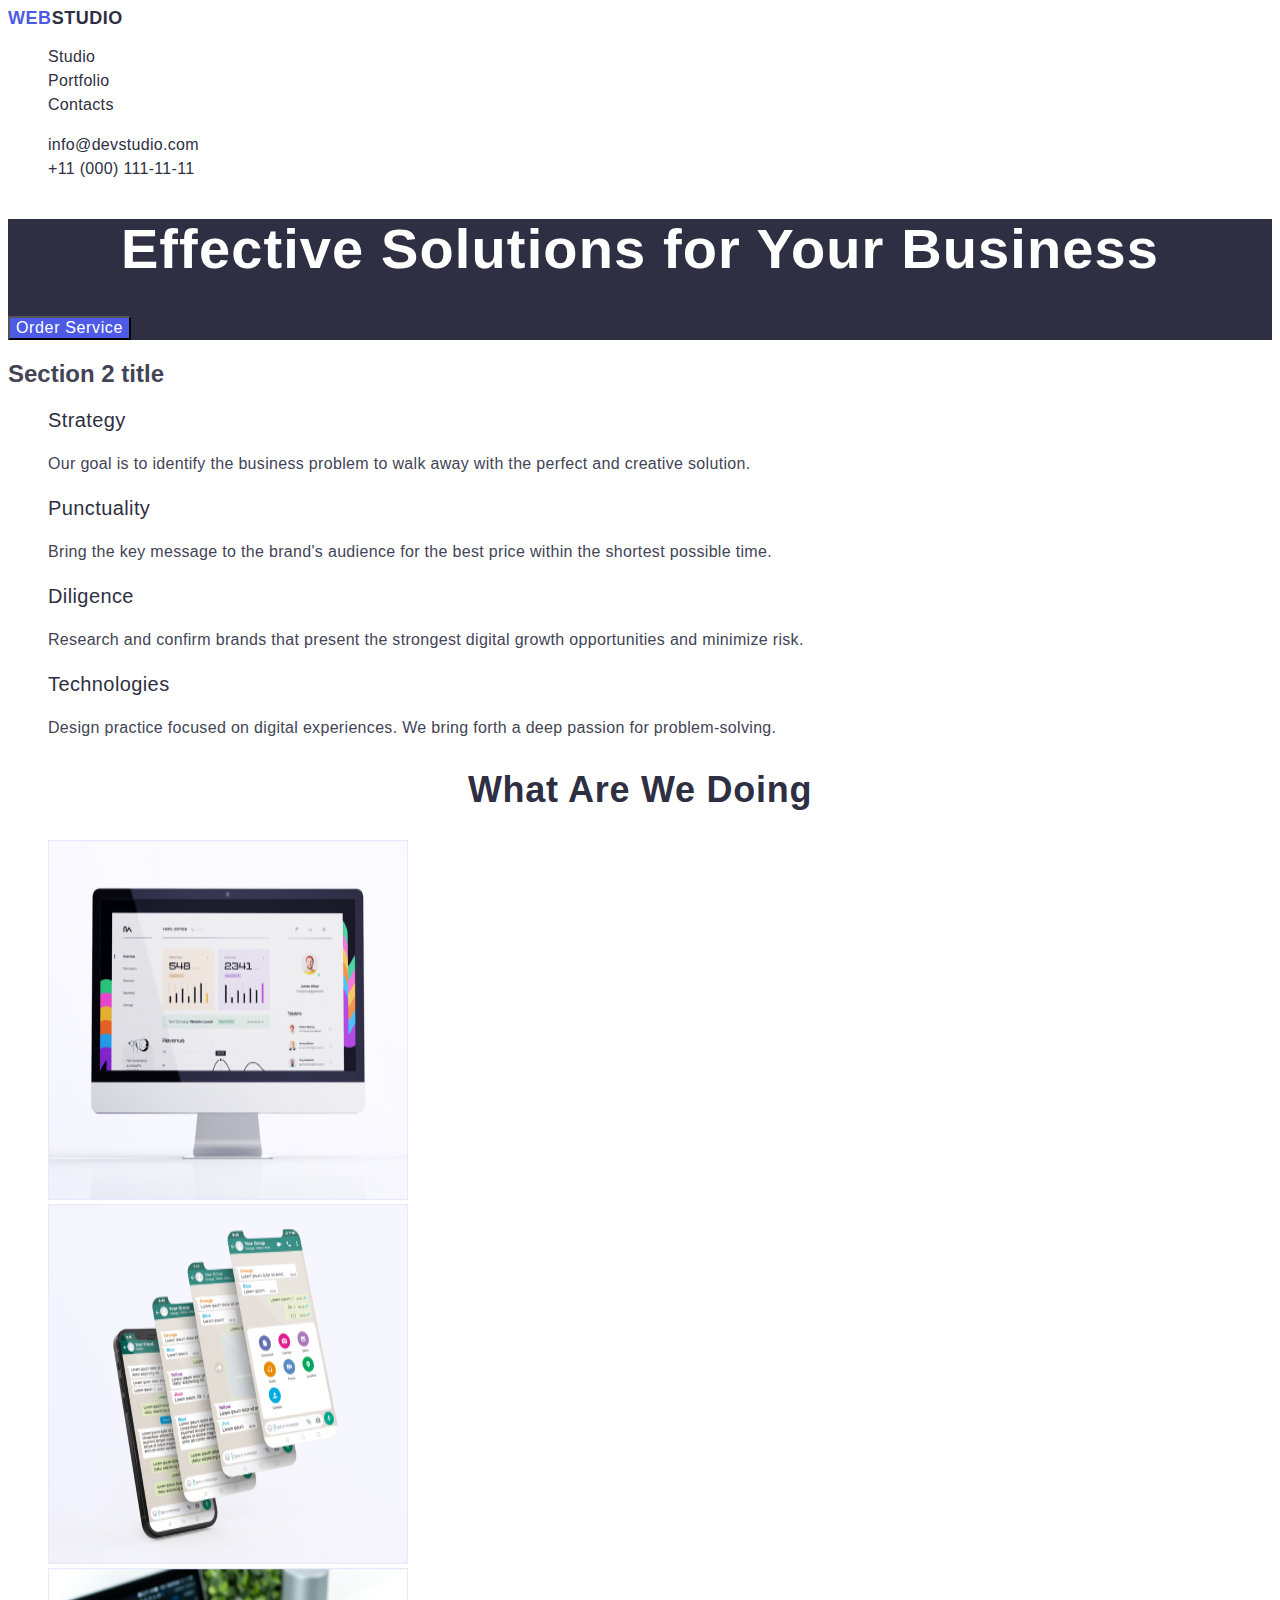
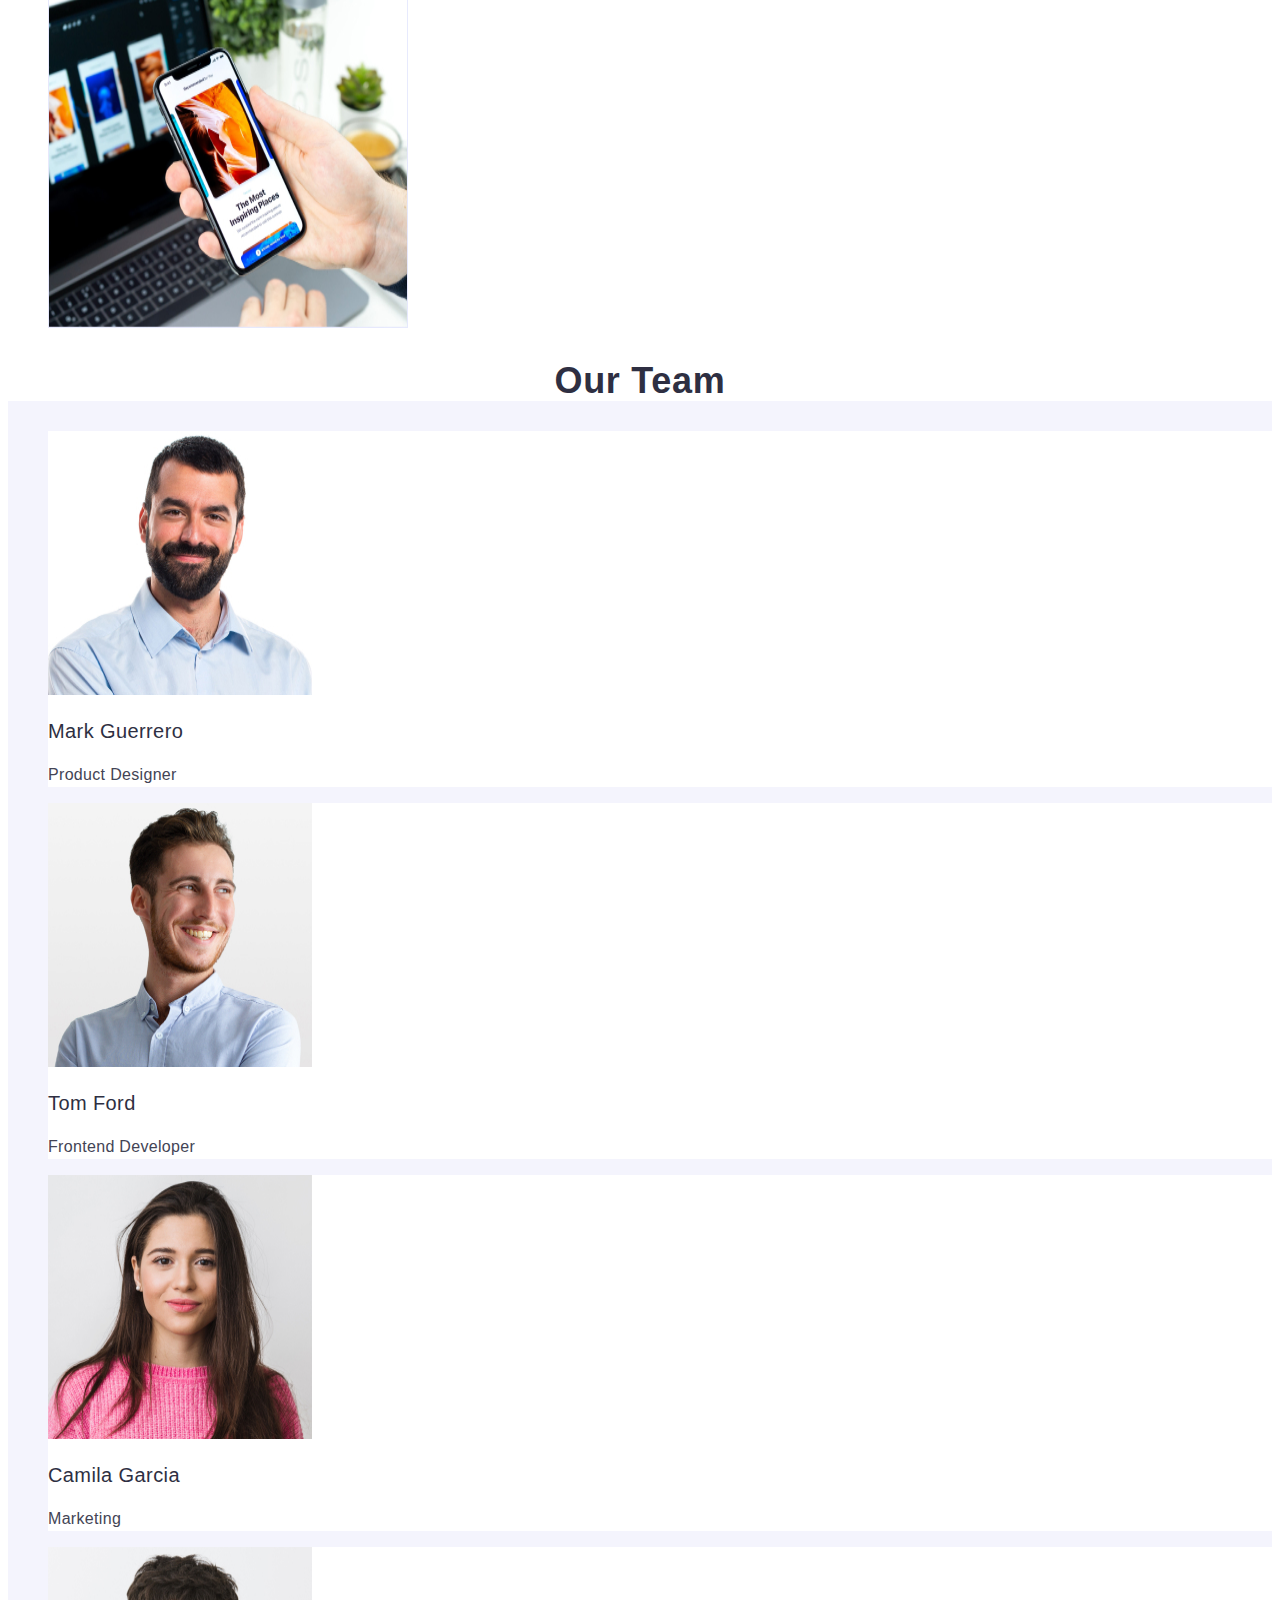
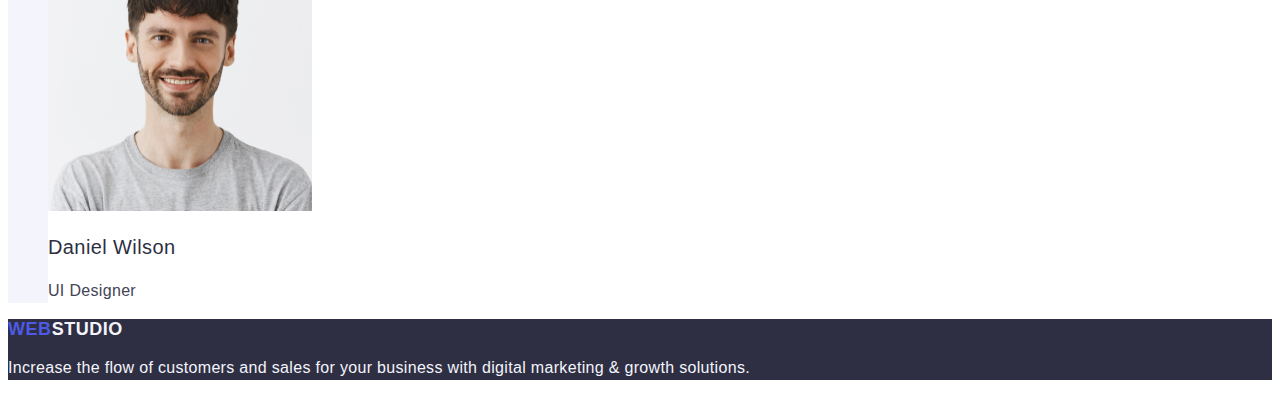
==== index.html @ 75bdf18d "all" ====
<!DOCTYPE html>
<html lang="en">
  <head>
    <meta charset="UTF-8" />
    <meta name="viewport" content="width=device-width, initial-scale=1.0" />
    <title>Document</title>
    <link rel="fonts" href="https://fonts.googleapis.com" />
    <link rel="fonts" href="https://fonts.gstatic.com" />

    <link rel="stylesheet" href="css/style.css" />
  </head>
  <body>
    <header>
      <nav class="liststyle">
        <a class="logo-style logo-link" href="./index.html"
          >Web<span class="inside-logo">Studio</span></a
        >
        <!-- This is the menu area -->
        <ul class="list">
          <li>
            <a class="link-style link" href="./index.html">Studio</a>
          </li>
          <li>
            <a class="link-style link" href="./portfolio.html">Portfolio</a>
          </li>
          <li>
            <a class="link-style link" href="">Contacts</a>
          </li>
        </ul>
      </nav>
      <address class="address-style">
        <ul class="list">
          <li>
            <a class="link-style link" href="mailto:info@devstudio.com"
              >info@devstudio.com</a
            >
          </li>
          <li>
            <a class="link-style link" href="tel:+110001111111"
              >+11 (000) 111-11-11</a
            >
          </li>
        </ul>
      </address>
    </header>
    <main>
      <!-- this is section 1-->
      <section class="first-section">
        <h1 class="first-section-header">
          Effective Solutions for Your Business
        </h1>
        <button class="first-section-button" type="button">
          Order Service
        </button>
      </section>
      <!-- this is section 2-->
      <section>
        <h2>Section 2 title</h2>
        <ul class="list">
          <li>
            <h3 class="section-two-headers">Strategy</h3>
            <p class="section-two-paragraphs">
              Our goal is to identify the business problem to walk away with the
              perfect and creative solution.
            </p>
          </li>
          <li>
            <h3 class="section-two-headers">Punctuality</h3>
            <p class="section-two-paragraphs">
              Bring the key message to the brand's audience for the best price
              within the shortest possible time.
            </p>
          </li>
          <li>
            <h3 class="section-two-headers">Diligence</h3>
            <p class="section-two-paragraphs">
              Research and confirm brands that present the strongest digital
              growth opportunities and minimize risk.
            </p>
          </li>
          <li>
            <h3 class="section-two-headers">Technologies</h3>
            <p class="section-two-paragraphs">
              Design practice focused on digital experiences. We bring forth a
              deep passion for problem-solving.
            </p>
          </li>
        </ul>
      </section>
      <!-- this is section 3-->
      <section>
        <h2 class="section-three-header">What are we doing</h2>
        <ul class="list">
          <li>
            <img
              src="./images/img1.jpg"
              alt="Web Solutions"
              width="360"
              height="360"
            />
          </li>
          <li>
            <img
              src="./images/img2.jpg"
              alt="Mobile Efficiency"
              width="360"
              height="360"
            />
          </li>
          <li>
            <img
              src="./images/img3.jpg"
              alt="Mobile Solution"
              width="360"
              height="360"
            />
          </li>
        </ul>
      </section>
      <!-- this is section 4-->
      <section class="fourth-section">
        <h2 class="fourth-section-header">Our Team</h2>
        <ul class="list">
          <li class="employee-bgcolor">
            <img src="./images/markg.jpg" alt="mg" width="264" height="264" />
            <h3 class="fourthsectionemployee-name">Mark Guerrero</h3>
            <p class="fourthsectionemployee-position">Product Designer</p>
          </li>
          <li class="employee-bgcolor">
            <img src="./images/tomf.jpg" alt="tf" width="264" height="264" />
            <h3 class="fourthsectionemployee-name">Tom Ford</h3>
            <p class="fourthsectionemployee-position">Frontend Developer</p>
          </li>
          <li class="employee-bgcolor">
            <img src="./images/camg.jpg" alt="cg" width="264" height="264" />
            <h3 class="fourthsectionemployee-name">Camila Garcia</h3>
            <p class="fourthsectionemployee-position">Marketing</p>
          </li>
          <li class="employee-bgcolor">
            <img src="./images/danw.jpg" alt="dw" width="264" height="264" />
            <h3 class="fourthsectionemployee-name">Daniel Wilson</h3>
            <p class="fourthsectionemployee-position">UI Designer</p>
          </li>
        </ul>
      </section>
    </main>
    <footer class="footer-style">
      <a class="logo-style logo-link" href="./index.html"
        >Web<span class="footerinside-logo">Studio</span></a
      >
      <p class="footer-paragraph">
        Increase the flow of customers and sales for your business with digital
        marketing & growth solutions.
      </p>
    </footer>
  </body>
</html>
---- css/style.css ----
:root {
  -- sixteenpx (font-size: 16px;)
 }


body {
  font-family: Roboto, sans-serif;
  color: #434455;
  background-color: #ffffff;
}

/* styles for header */

.logo-style {
  font-family: "Raleway", sans-serif;
  font-weight: 800;
  font-size: 18px;
  line-height: 1.17;
  letter-spacing: 0.03em;
  text-transform: uppercase;
  color: #4d5ae5; 
}

.logo-link {text-decoration: none;}

/* this is default LINK style - apply in all list tags*/

.link {
  text-decoration: none;
  color:#2e2f42;
}

.link:hover,
:focus,
:active {
  color: #404bbf;
}

.inside-logo {
  color: #2e2f42;
}

.list {
  list-style: none;
}

.link-style {
  font-weight: 500;
  line-height: 1.5;
  letter-spacing: 0.02em;
  color: #2e2f42;
}

.address-style {
  font-style: normal;
  color: #434455;
}

.address-style:hover,
focus {
  color: #404bbf;
}

/* styles for first section */
.first-section {
  background-color: #2e2f42;
}
.first-section-header {
  font-size: 56px;
  line-height: 1.07;
  text-align: center;
  letter-spacing: 0.02em;
  color: #ffffff;
}

.first-section-button {
  background-color: #4d5ae5;
  font-family: Roboto, sans-serif;
  color: #434455;
  font-weight: 500;
  font-size: 16px;
  height: 1.5;
  letter-spacing: 0.04em;
  color: #ffffff;
}

.first-section-button :hover,
:focus {
  color: #404bbf;
}

.first-section-button {
  cursor: pointer;
}
/* styles for second section */
.section-two-headers {
  font-weight: 500;
  font-size: 20px;
  line-height: 1.2;
  letter-spacing: 0.02em;
  color: #2e2f42;
}
.section-two-paragraphs {
  font-size: 16px;
  line-height: 1.5;
  letter-spacing: 0.02em;
}

/* styles for thitd section */

.section-three-header {
  font-size: 36px;
  line-height: 1.11;
  text-align: center;
  letter-spacing: 0.02em;
  text-transform: capitalize;
  color: #2e2f42;
}

/* styles for fourth section */
.fourth-section {
  background-color: #f4f4fd;
}


.fourth-section-header {
  font-size: 36px;
  line-height: 1.11;
  text-align: center;
  letter-spacing: 0.02em;
  text-transform: capitalize;
  color: #2e2f42;
  background-color: #FFFFFF;
}

.employee-bgcolor {
  background-color:#FFFFFF;
}

.fourthsectionemployee-name {
  font-weight: 500;
  font-size: 20px;
  line-height: 1.2;
  letter-spacing: 0.02em;
  color: #2e2f42;
}

.fourthsectionemployee-position {
  font-size: 16px;
  line-height: 1.5;
  letter-spacing: 0.02em;
  color: #434455;
}

/* styles for footer */
.footer-style {
  background-color: #2e2f42;
}

.footer-paragraph {
  line-height: 1.5;
  color: #f4f4fd;
  letter-spacing: 0.02em;
}

.footerinside-logo {
  color:  #f4f4fd;
}

/* this is for Portfolio Styling */



/* this is for Portfolio Styling - main page */
.portfoliobutton-style {
  font-family: Roboto, sans-serif;
  font-weight: 500;
  font-size: 16px;
  line-height: 1.5;
  letter-spacing: 0.04em;
  color: #4d5ae5;
  background-color: #F4F4FD;
}

.portfolio-headers {
  font-weight: 500;
  font-size: 20px;
  line-height: 1.2;
  letter-spacing: 0.02em;
  color: #2e2f42;
}

.portfolio-p {
  font-size: 16px;
  line-height: 1.5;
  letter-spacing: 0.02em;
  color: #434455;
}
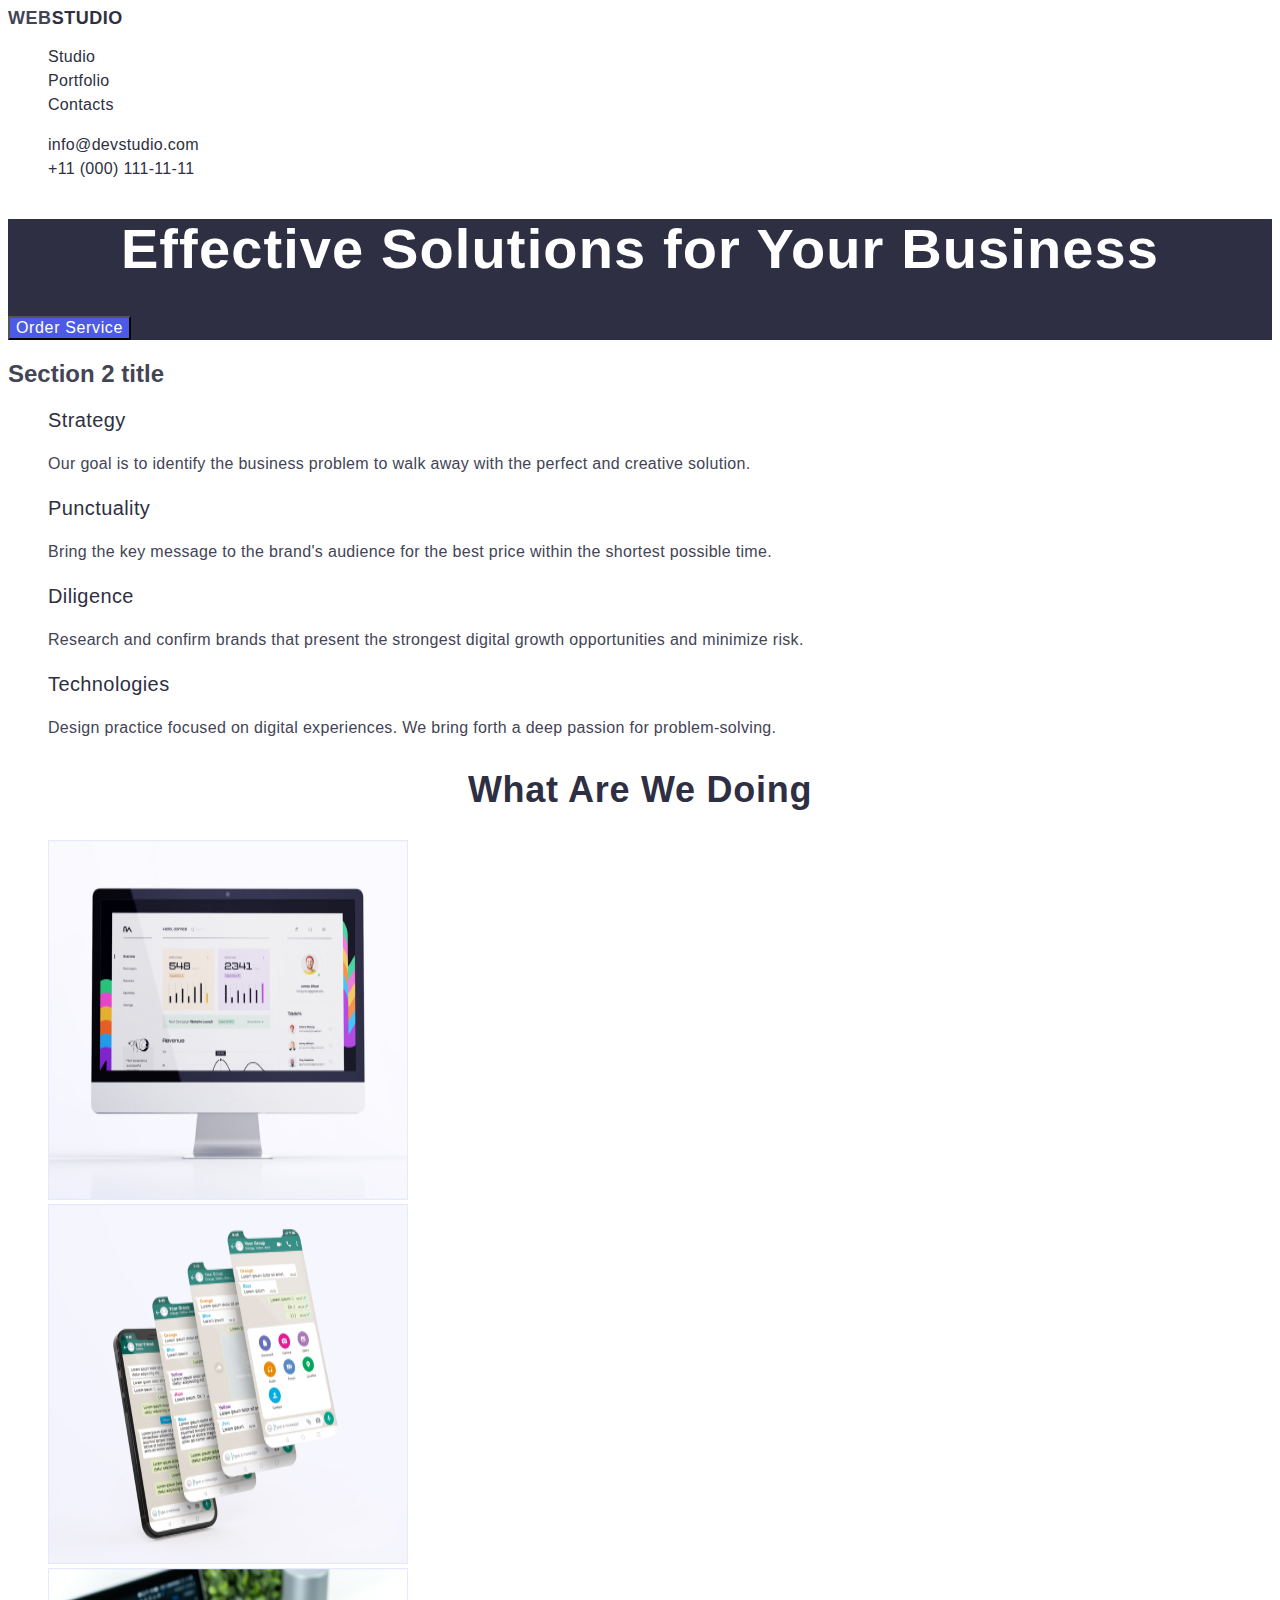
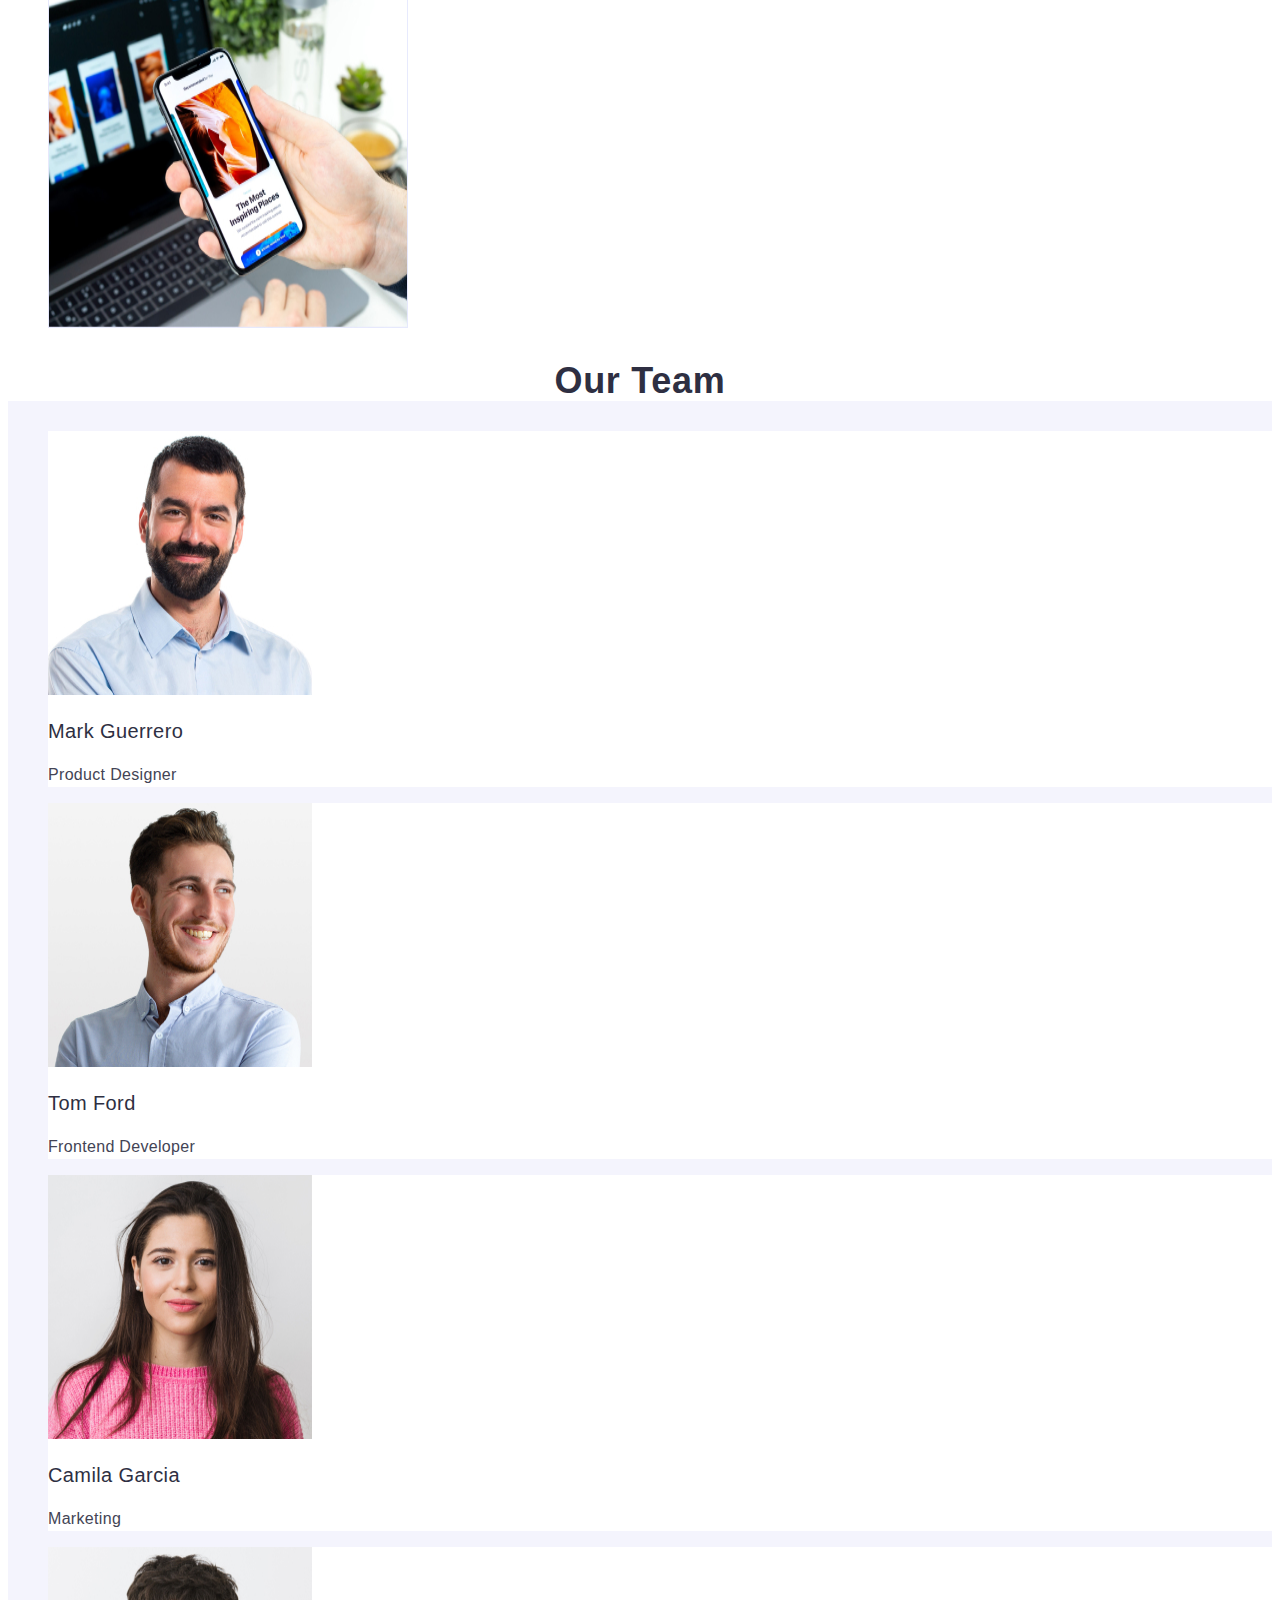
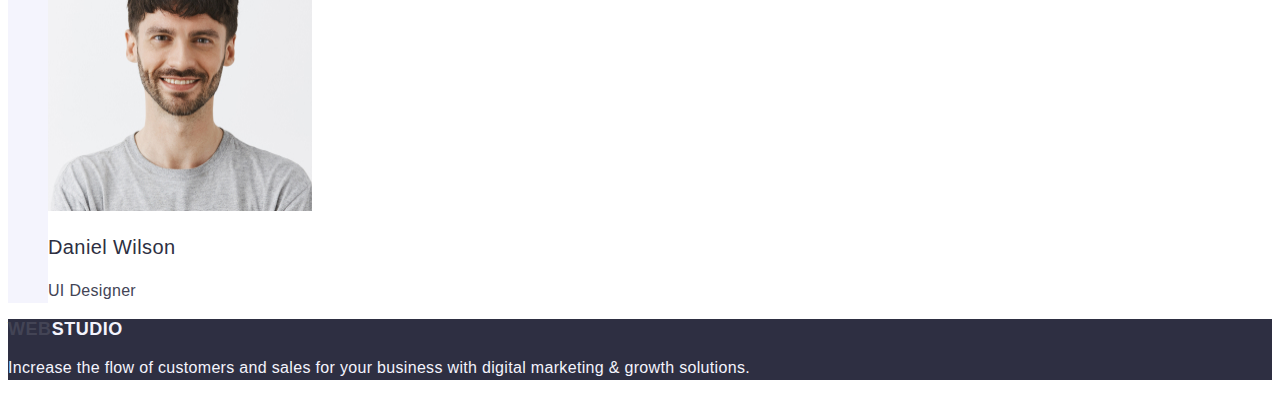
==== commit 5db1cfb8: "header" ====
--- a/index.html
+++ b/index.html
@@ -12,7 +12,7 @@
   <body>
     <header>
       <nav class="liststyle">
-        <a class="logo-style logo-link" href="./index.html"
+        <a class="logo-style link" href="./index.html"
           >Web<span class="inside-logo">Studio</span></a
         >
         <!-- This is the menu area -->
@@ -145,7 +145,7 @@
       </section>
     </main>
     <footer class="footer-style">
-      <a class="logo-style logo-link" href="./index.html"
+      <a class="logo-style link" href="./index.html"
         >Web<span class="footerinside-logo">Studio</span></a
       >
       <p class="footer-paragraph">
--- a/css/style.css
+++ b/css/style.css
@@ -21,13 +21,13 @@
   color: #4d5ae5; 
 }
 
-.logo-link {text-decoration: none;}
+
 
 /* this is default LINK style - apply in all list tags*/
 
 .link {
   text-decoration: none;
-  color:#2e2f42;
+  color: #434455;
 }
 
 .link:hover,
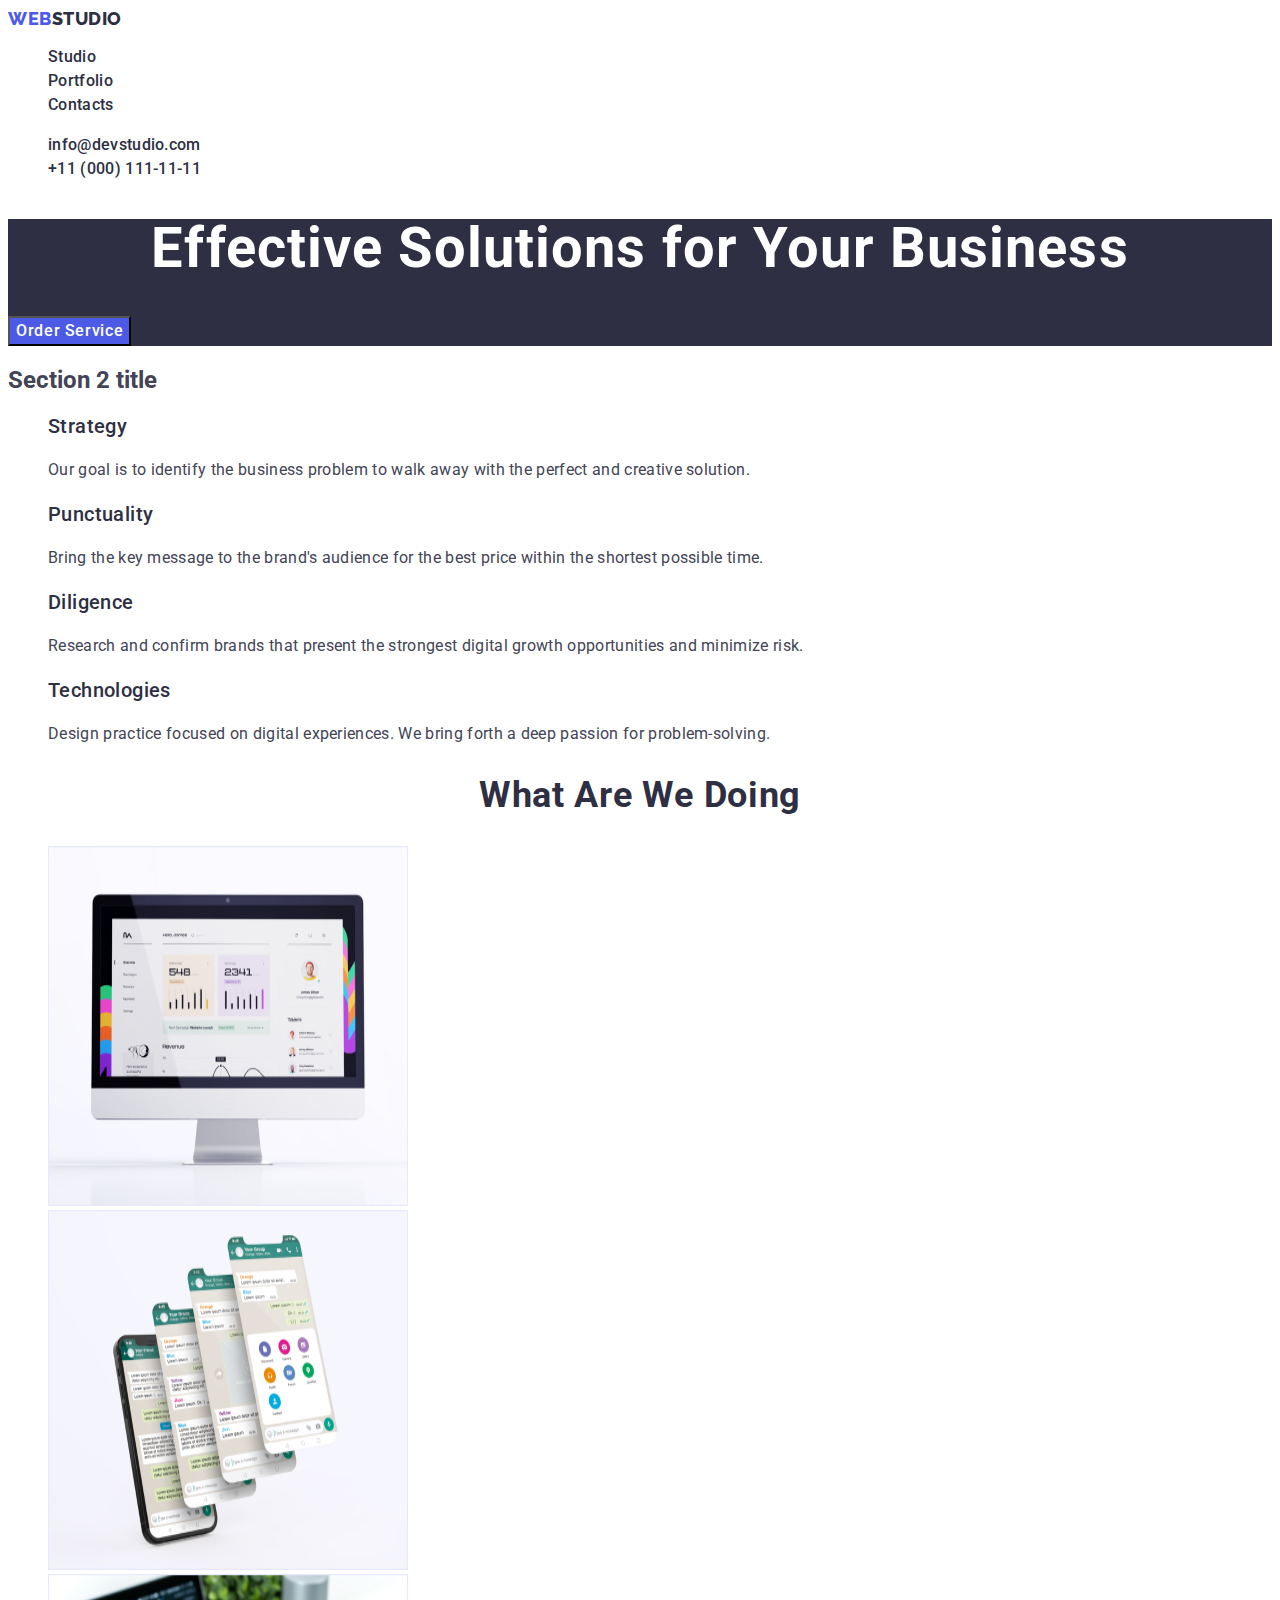
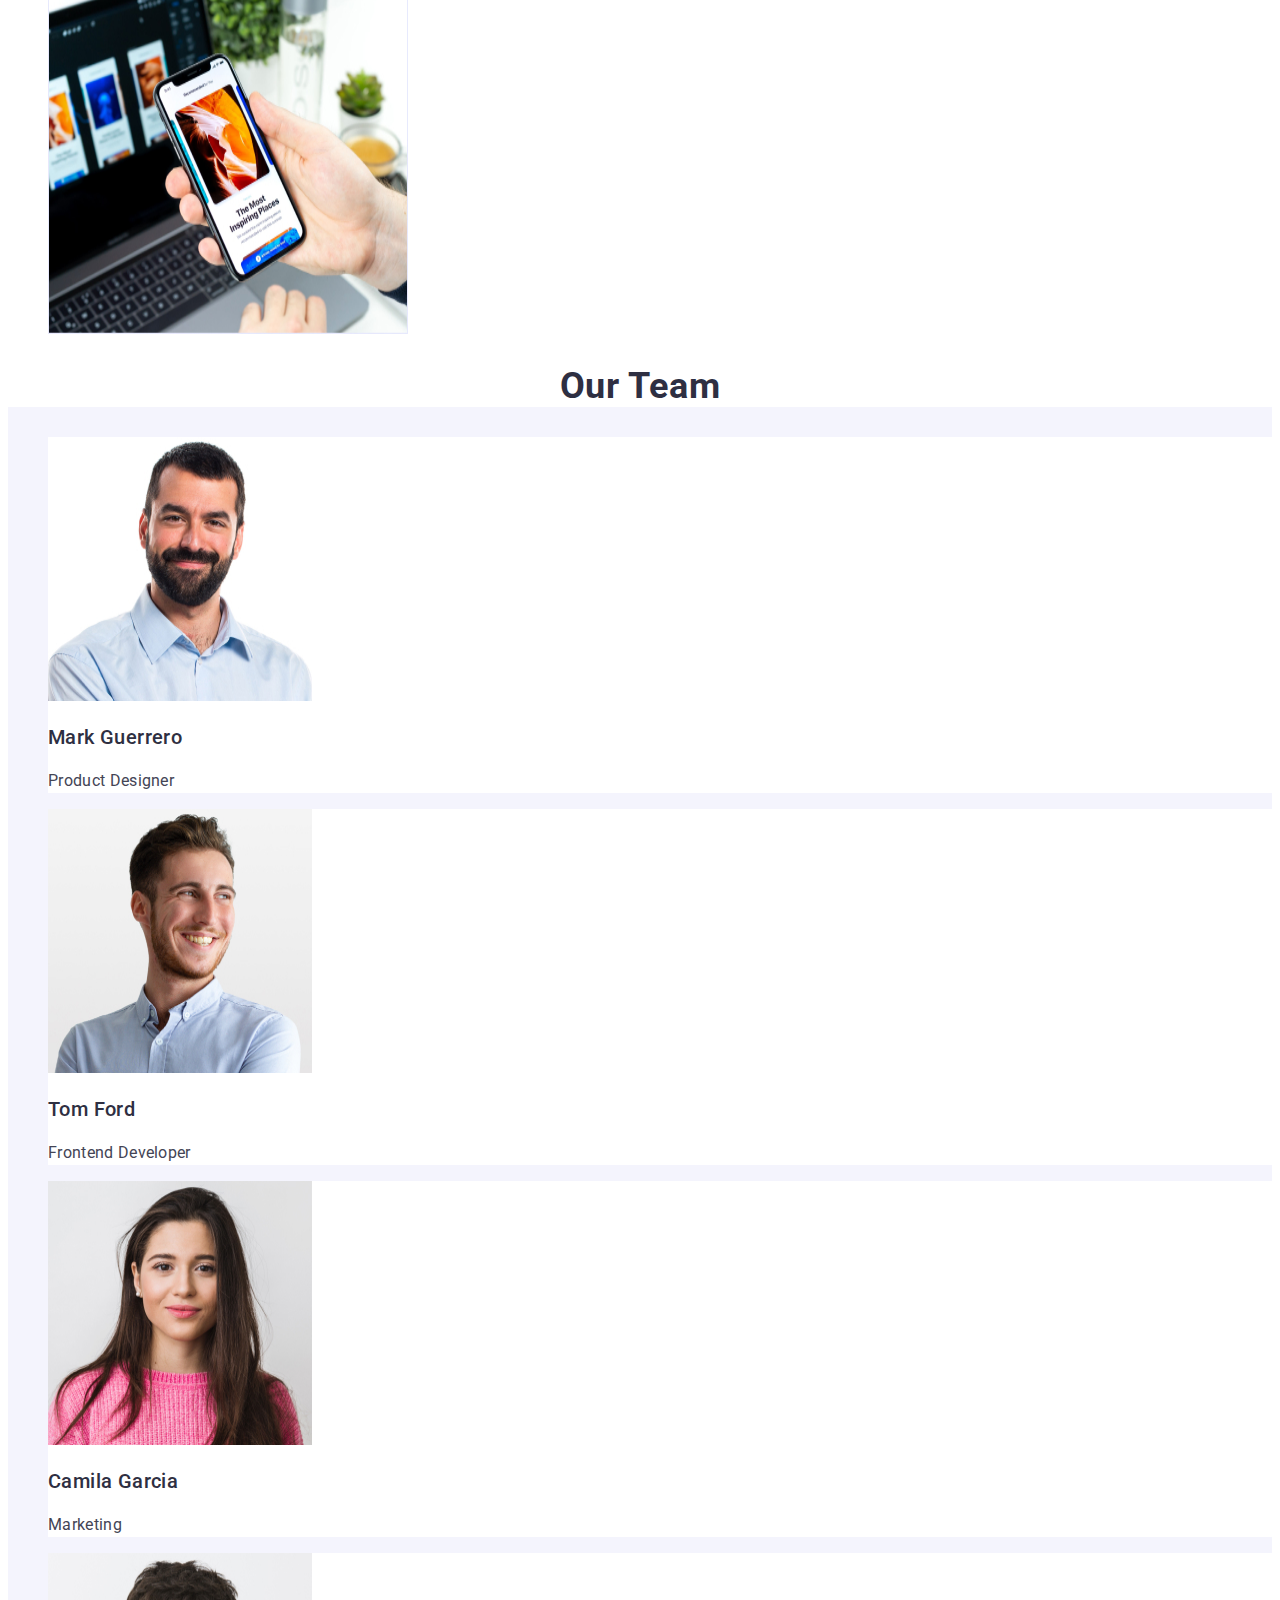
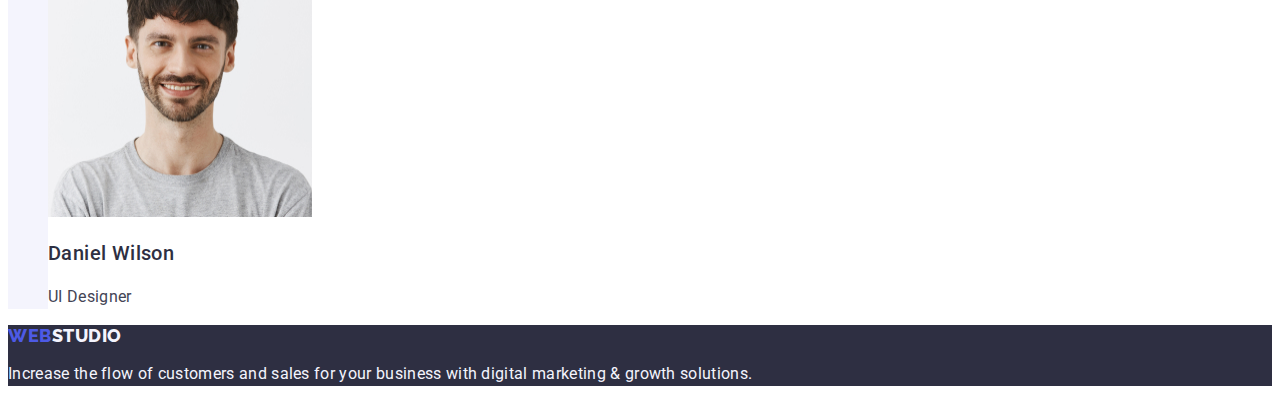
==== commit 9fc73ab2: "added" ====
--- a/index.html
+++ b/index.html
@@ -6,6 +6,14 @@
     <title>Document</title>
     <link rel="fonts" href="https://fonts.googleapis.com" />
     <link rel="fonts" href="https://fonts.gstatic.com" />
+    <link
+      href="https://fonts.googleapis.com/css?family=Raleway"
+      rel="stylesheet"
+    />
+    <link
+      href="https://fonts.googleapis.com/css?family=Roboto"
+      rel="stylesheet"
+    />
 
     <link rel="stylesheet" href="css/style.css" />
   </head>
--- a/css/style.css
+++ b/css/style.css
@@ -1,5 +1,5 @@
  :root {
-  -- sixteenpx (font-size: 16px;)
+  -- 
  }
 
 
@@ -27,7 +27,6 @@
 
 .link {
   text-decoration: none;
-  color: #434455;
 }
 
 .link:hover,
@@ -36,12 +35,15 @@
   color: #404bbf;
 }
 
+
+
 .inside-logo {
   color: #2e2f42;
 }
 
 .list {
   list-style: none;
+  color:#434455
 }
 
 .link-style {
@@ -50,14 +52,21 @@
   letter-spacing: 0.02em;
   color: #2e2f42;
 }
+
+.link-style:hover,
+:focus,
+:active {
+  color: #404bbf;}
+
+
 
 .address-style {
   font-style: normal;
   color: #434455;
 }
 
-.address-style:hover,
-focus {
+.address-style:hover
+:focus {
   color: #404bbf;
 }
 
@@ -79,15 +88,16 @@
   color: #434455;
   font-weight: 500;
   font-size: 16px;
-  height: 1.5;
+  line-height: 1.5;
   letter-spacing: 0.04em;
   color: #ffffff;
 }
 
-.first-section-button :hover,
+.first-section-button:hover, :focus {background-color: #404BBF }
+
+.first-section-button :hover
 :focus {
-  color: #404bbf;
-}
+  color: #404bbf; }
 
 .first-section-button {
   cursor: pointer;
@@ -180,7 +190,14 @@
   letter-spacing: 0.04em;
   color: #4d5ae5;
   background-color: #F4F4FD;
-}
+
+}
+
+.portfoliobutton-style :hover, :focus {color: #FFFFFF;
+  background-color: #404BBF;
+}
+
+.portfoliobutton-style {cursor: pointer;}
 
 .portfolio-headers {
   font-weight: 500;
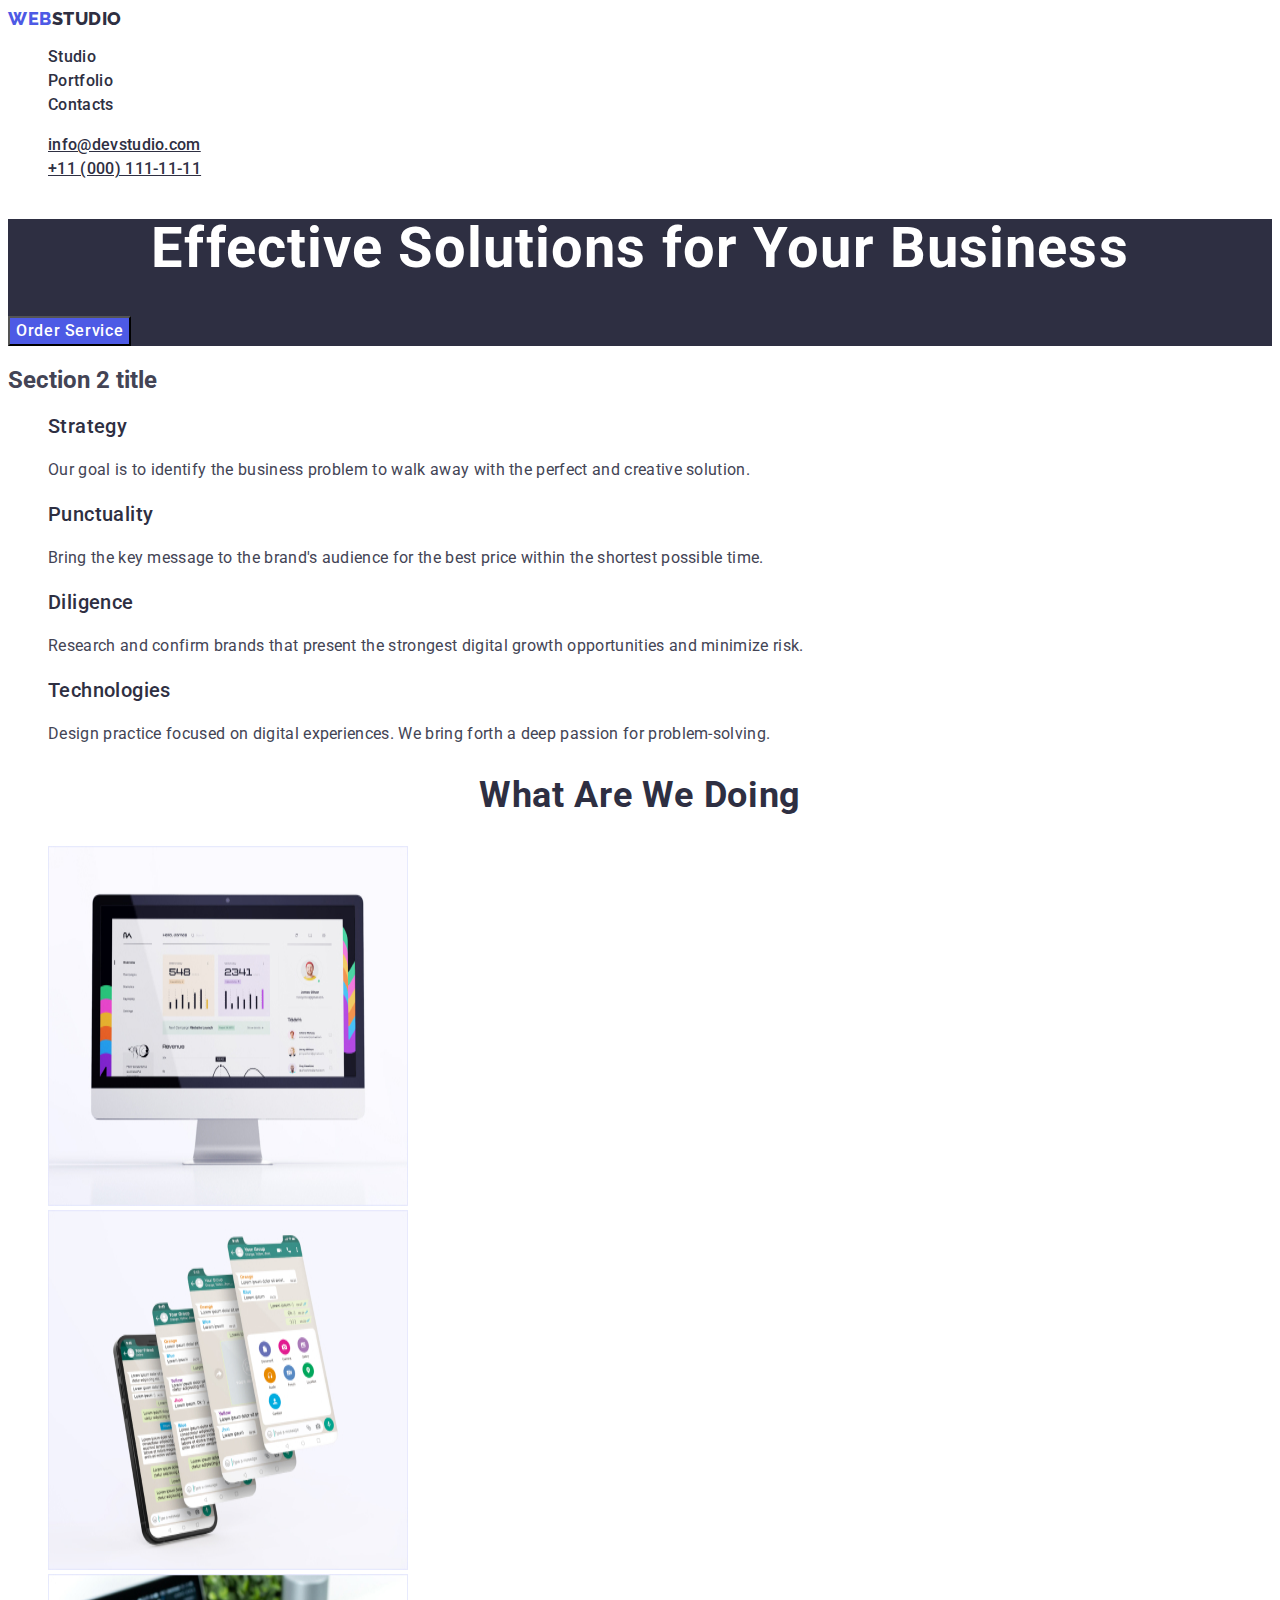
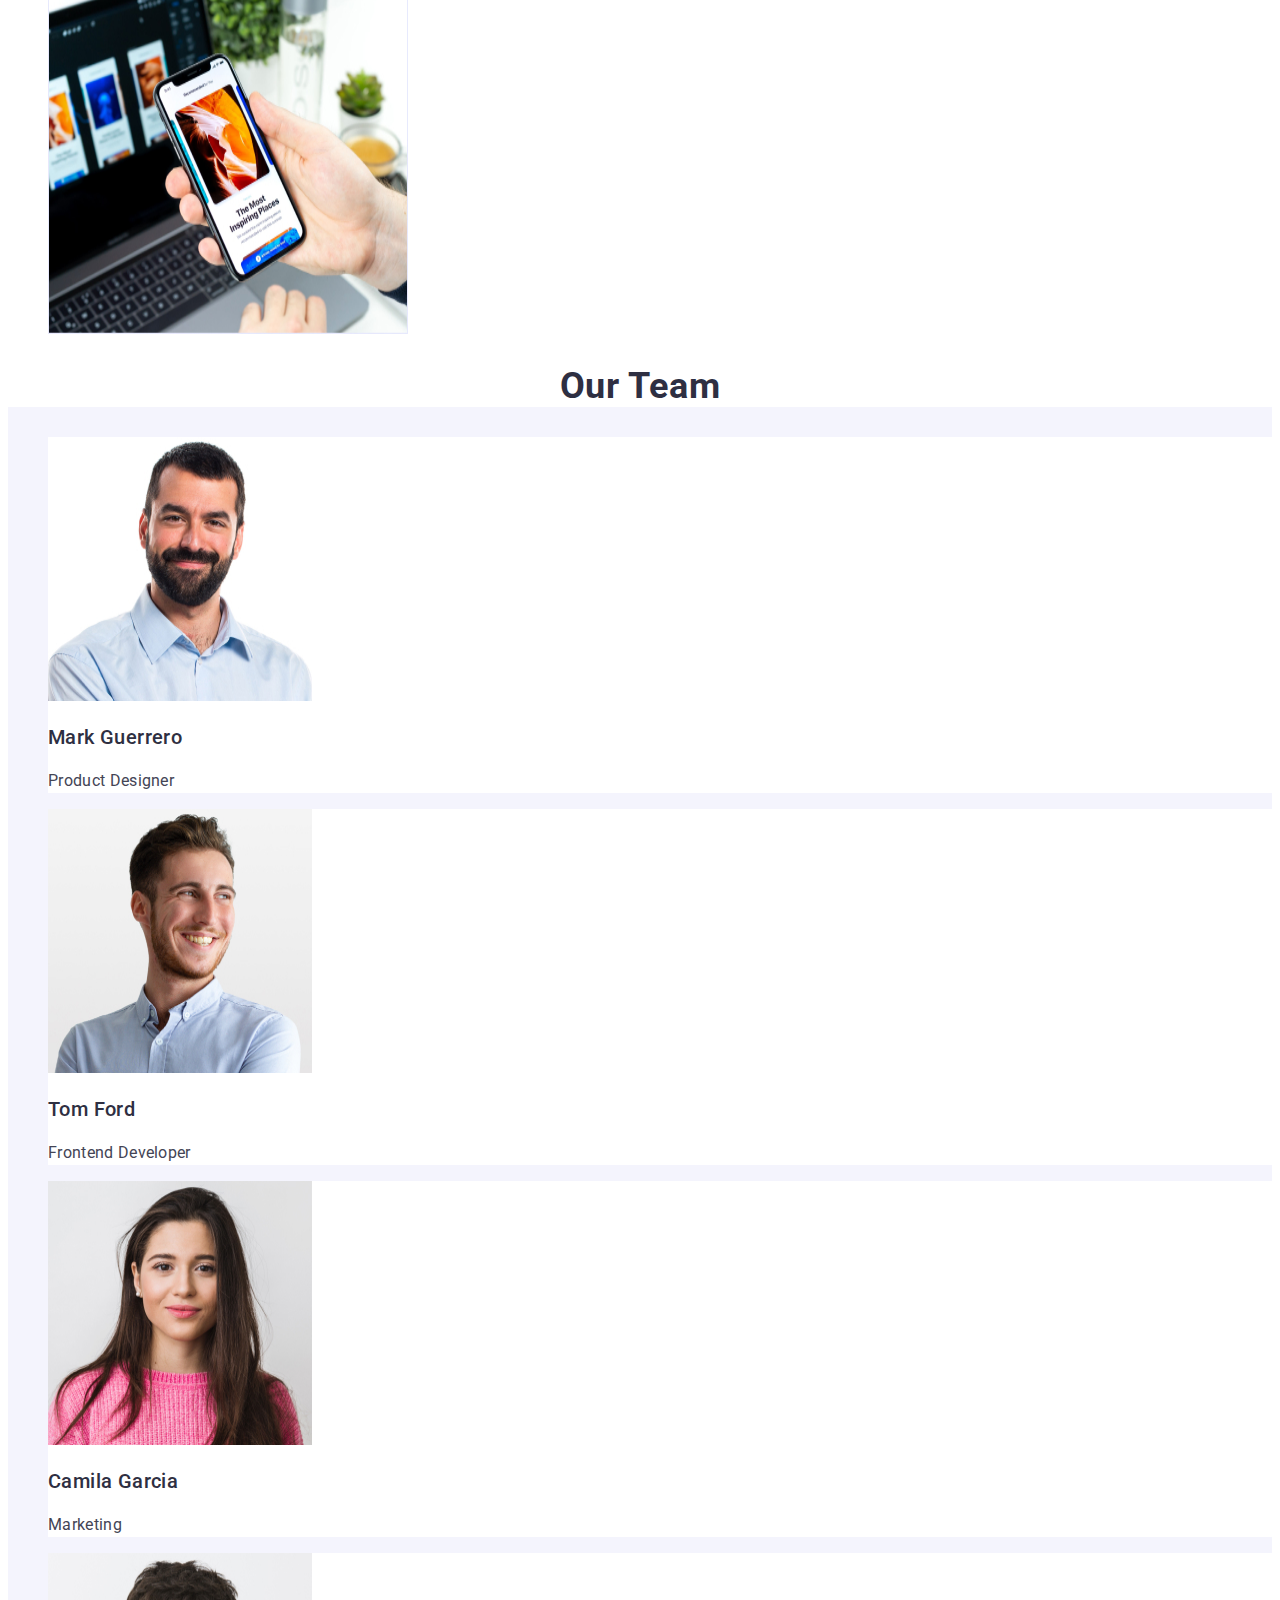
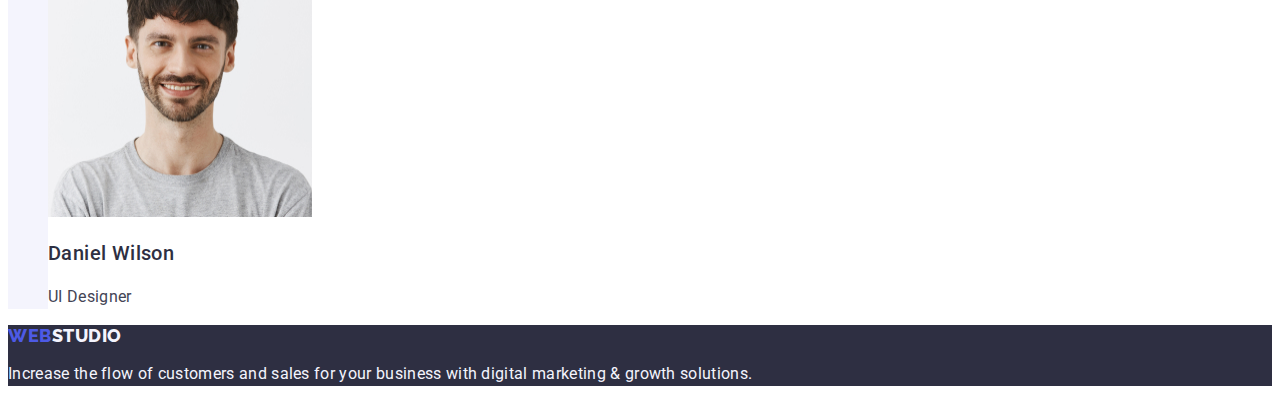
==== commit 02fda9b6: "changes" ====
--- a/index.html
+++ b/index.html
@@ -39,12 +39,12 @@
       <address class="address-style">
         <ul class="list">
           <li>
-            <a class="link-style link" href="mailto:info@devstudio.com"
+            <a class="link-style" href="mailto:info@devstudio.com"
               >info@devstudio.com</a
             >
           </li>
           <li>
-            <a class="link-style link" href="tel:+110001111111"
+            <a class="link-style" href="tel:+110001111111"
               >+11 (000) 111-11-11</a
             >
           </li>
--- a/css/style.css
+++ b/css/style.css
@@ -43,7 +43,6 @@
 
 .list {
   list-style: none;
-  color:#434455
 }
 
 .link-style {
@@ -62,12 +61,10 @@
 
 .address-style {
   font-style: normal;
-  color: #434455;
-}
-
-.address-style:hover
-:focus {
-  color: #404bbf;
+  color:#434455;
+  
+
+.address-style :hover,:focus,:active {color: #404bbf;}
 }
 
 /* styles for first section */
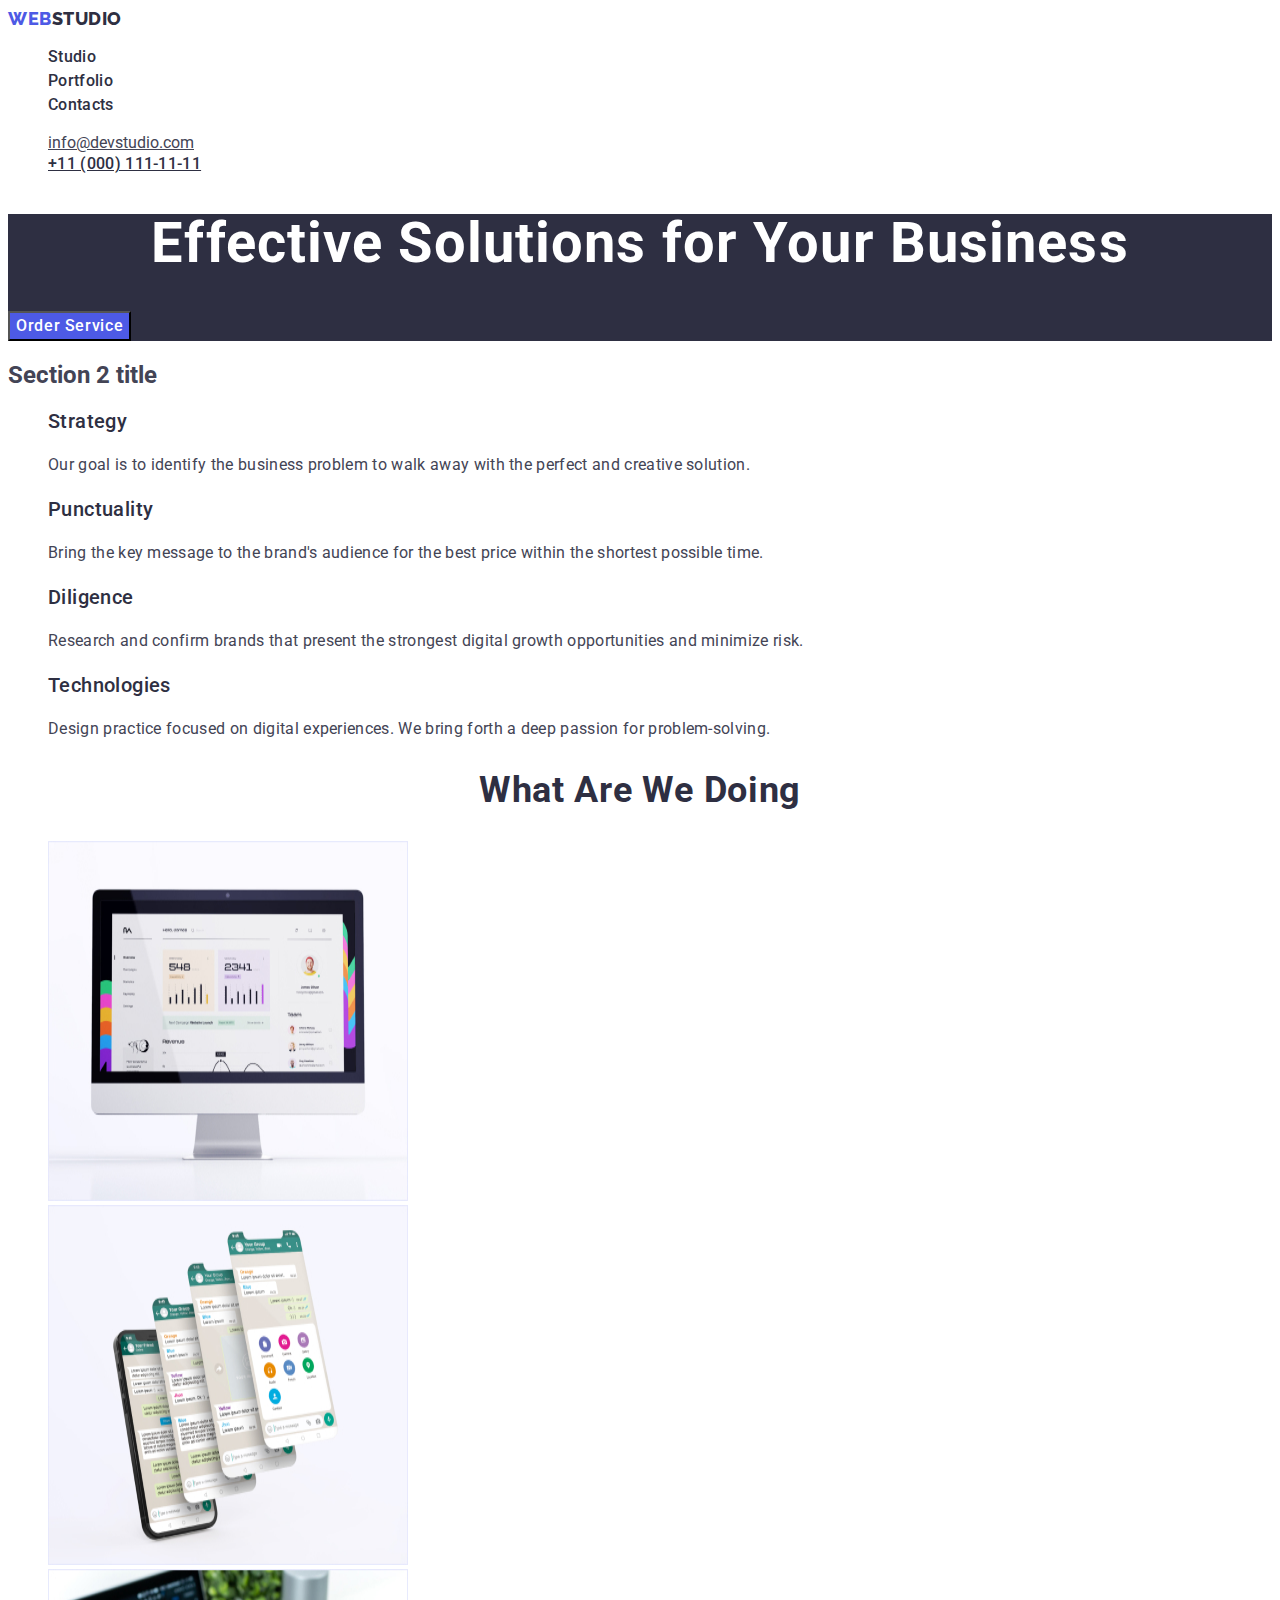
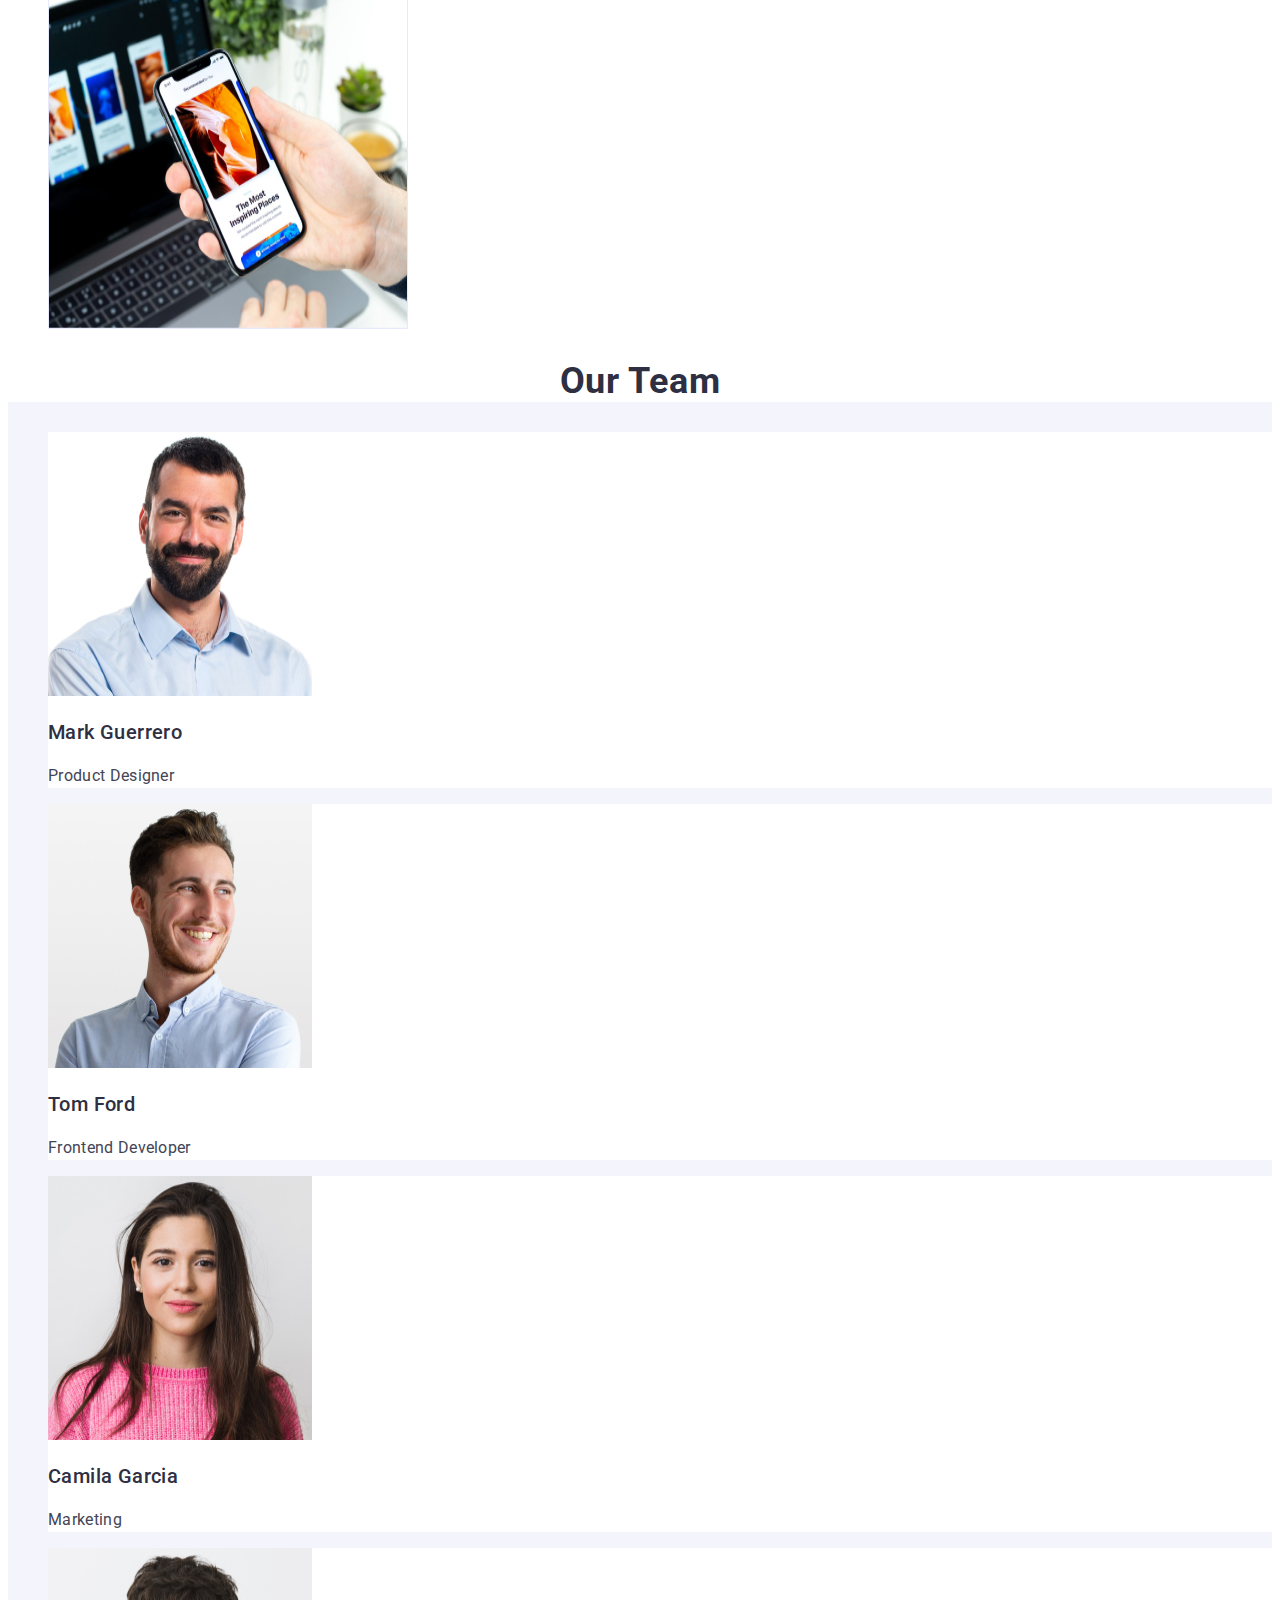
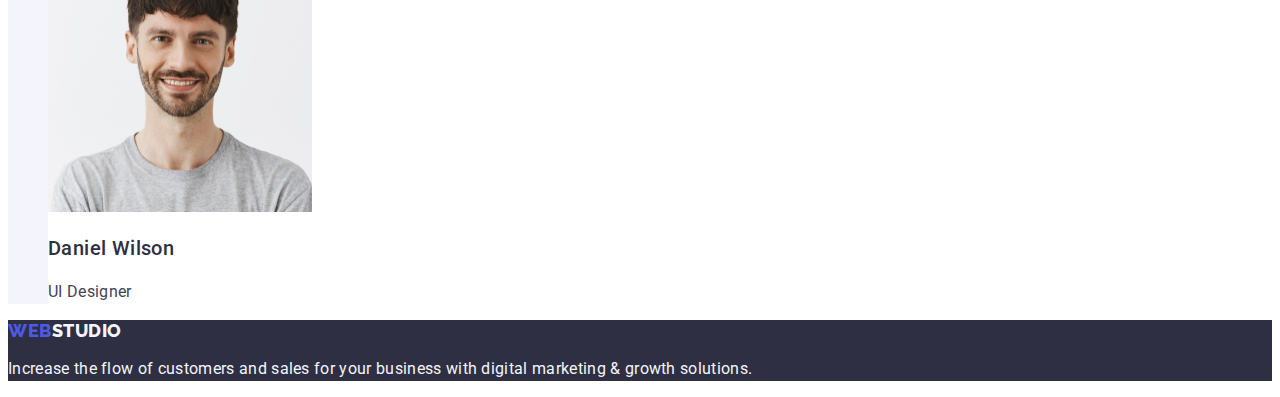
==== commit 8d278d90: "changes" ====
--- a/index.html
+++ b/index.html
@@ -39,7 +39,7 @@
       <address class="address-style">
         <ul class="list">
           <li>
-            <a class="link-style" href="mailto:info@devstudio.com"
+            <a class="address-style" href="mailto:info@devstudio.com"
               >info@devstudio.com</a
             >
           </li>
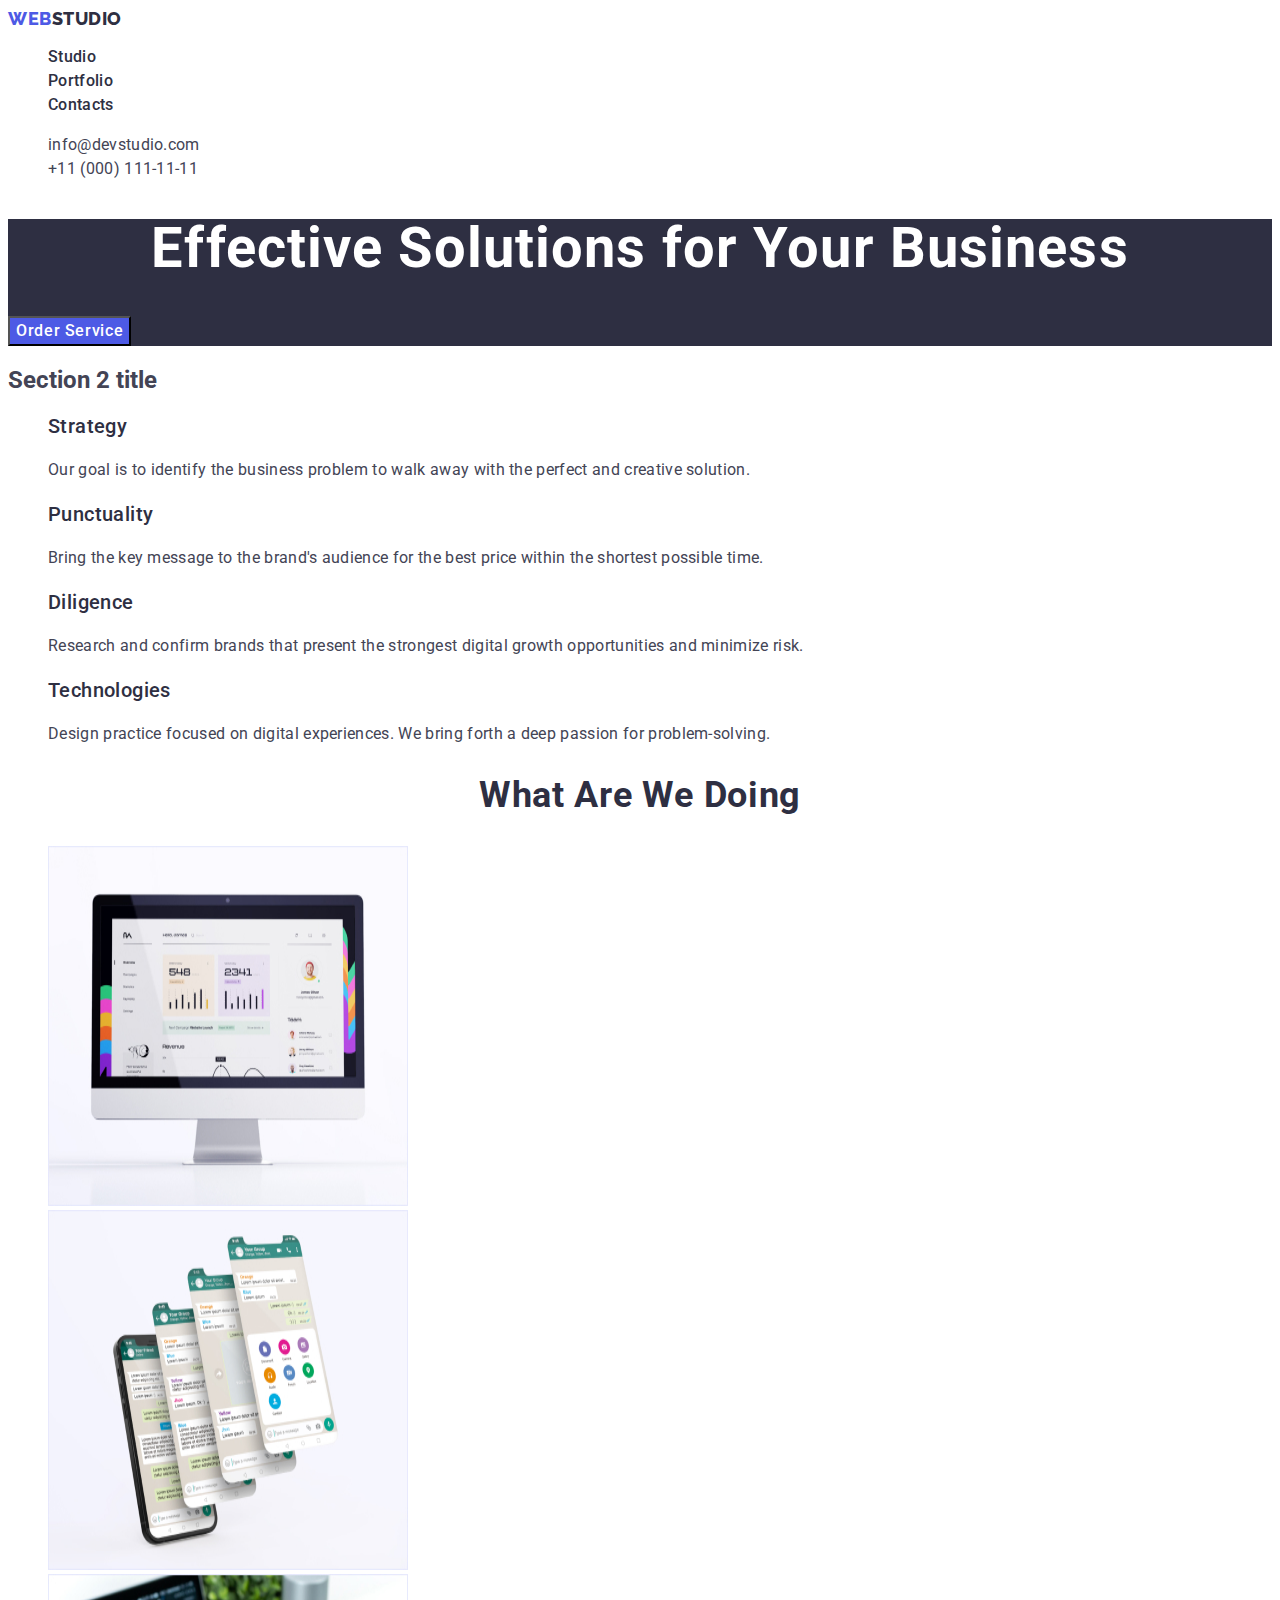
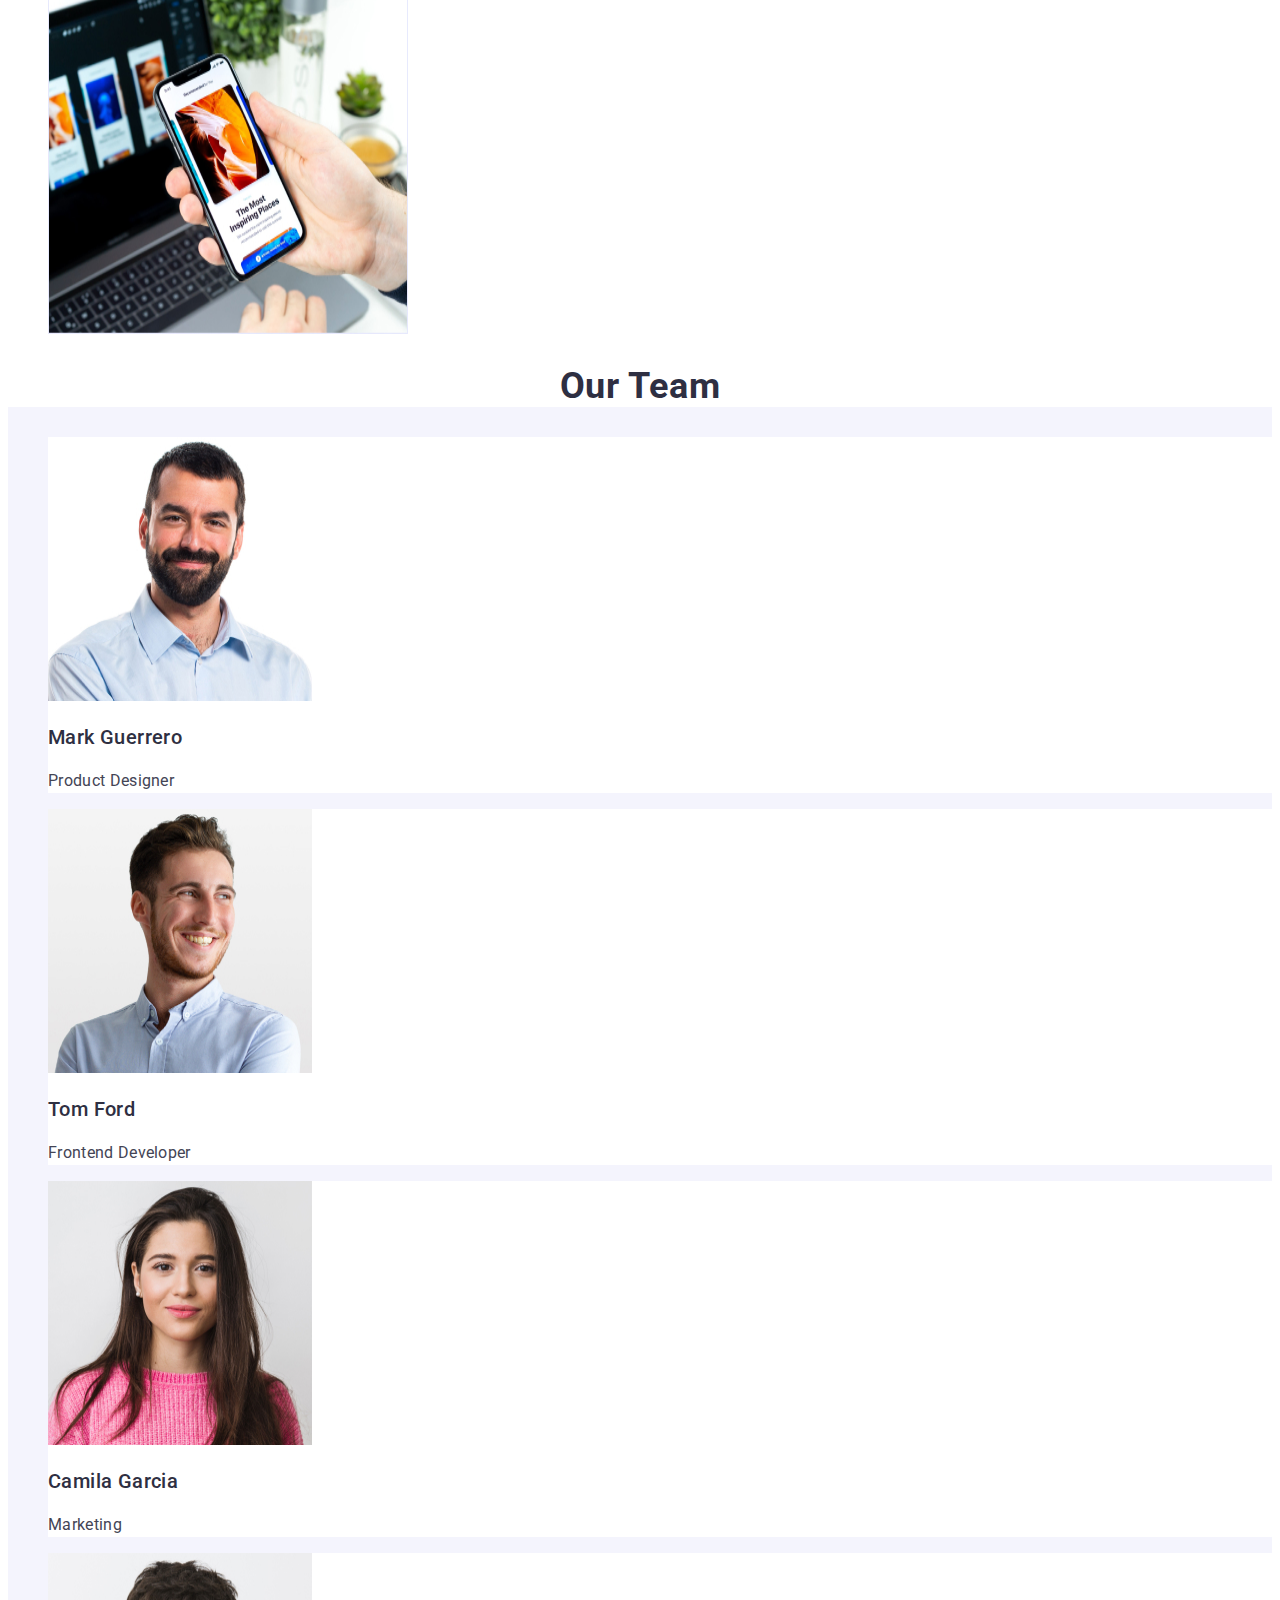
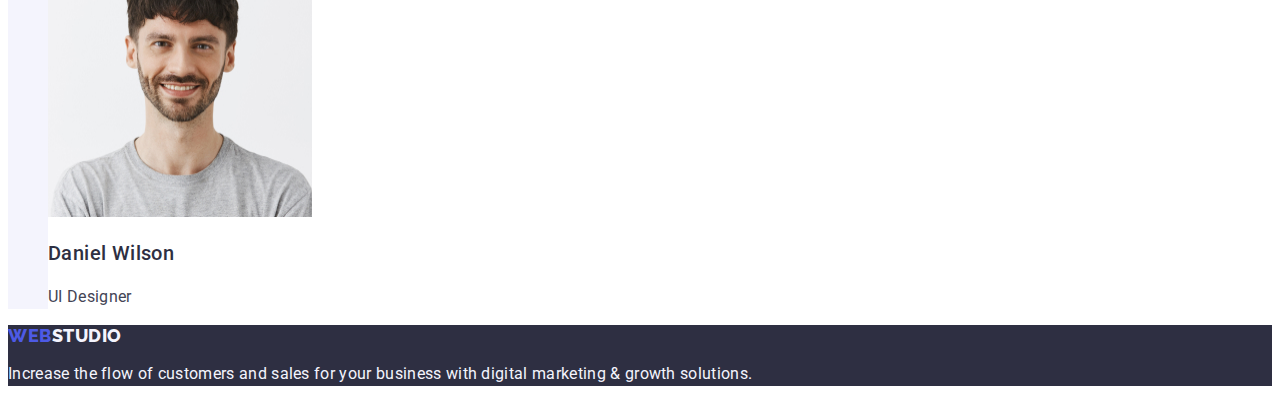
==== commit 488a2f20: "header" ====
--- a/index.html
+++ b/index.html
@@ -39,12 +39,12 @@
       <address class="address-style">
         <ul class="list">
           <li>
-            <a class="address-style" href="mailto:info@devstudio.com"
+            <a class="contacts-style link" href="mailto:info@devstudio.com"
               >info@devstudio.com</a
             >
           </li>
           <li>
-            <a class="link-style" href="tel:+110001111111"
+            <a class="contacts-style link" href="tel:+110001111111"
               >+11 (000) 111-11-11</a
             >
           </li>
--- a/css/style.css
+++ b/css/style.css
@@ -61,10 +61,14 @@
 
 .address-style {
   font-style: normal;
-  color:#434455;
+ 
+.contacts-style {
+line-height: 1.5;
+letter-spacing: 0.02em;
+color: #434455;
+}
   
-
-.address-style :hover,:focus,:active {color: #404bbf;}
+.contacts-style :hover,:focus,:active {color: #404bbf;}
 }
 
 /* styles for first section */
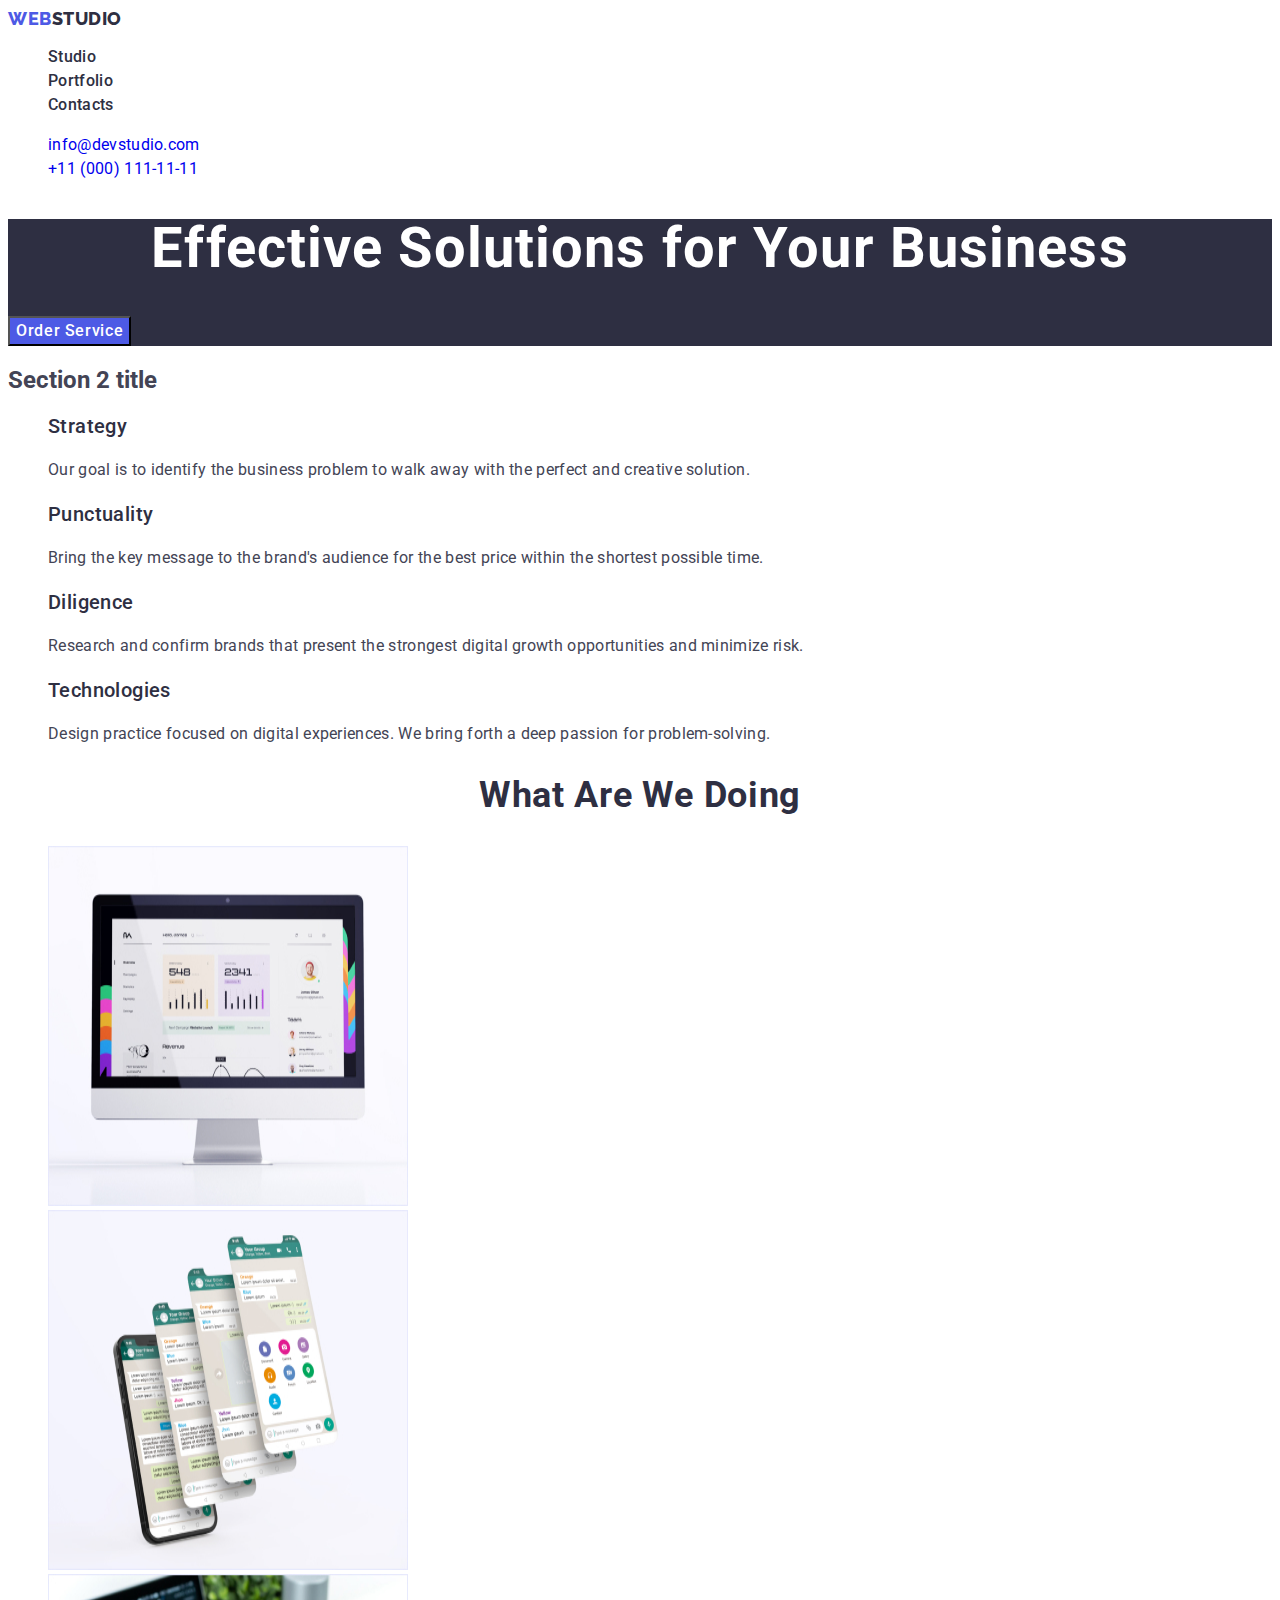
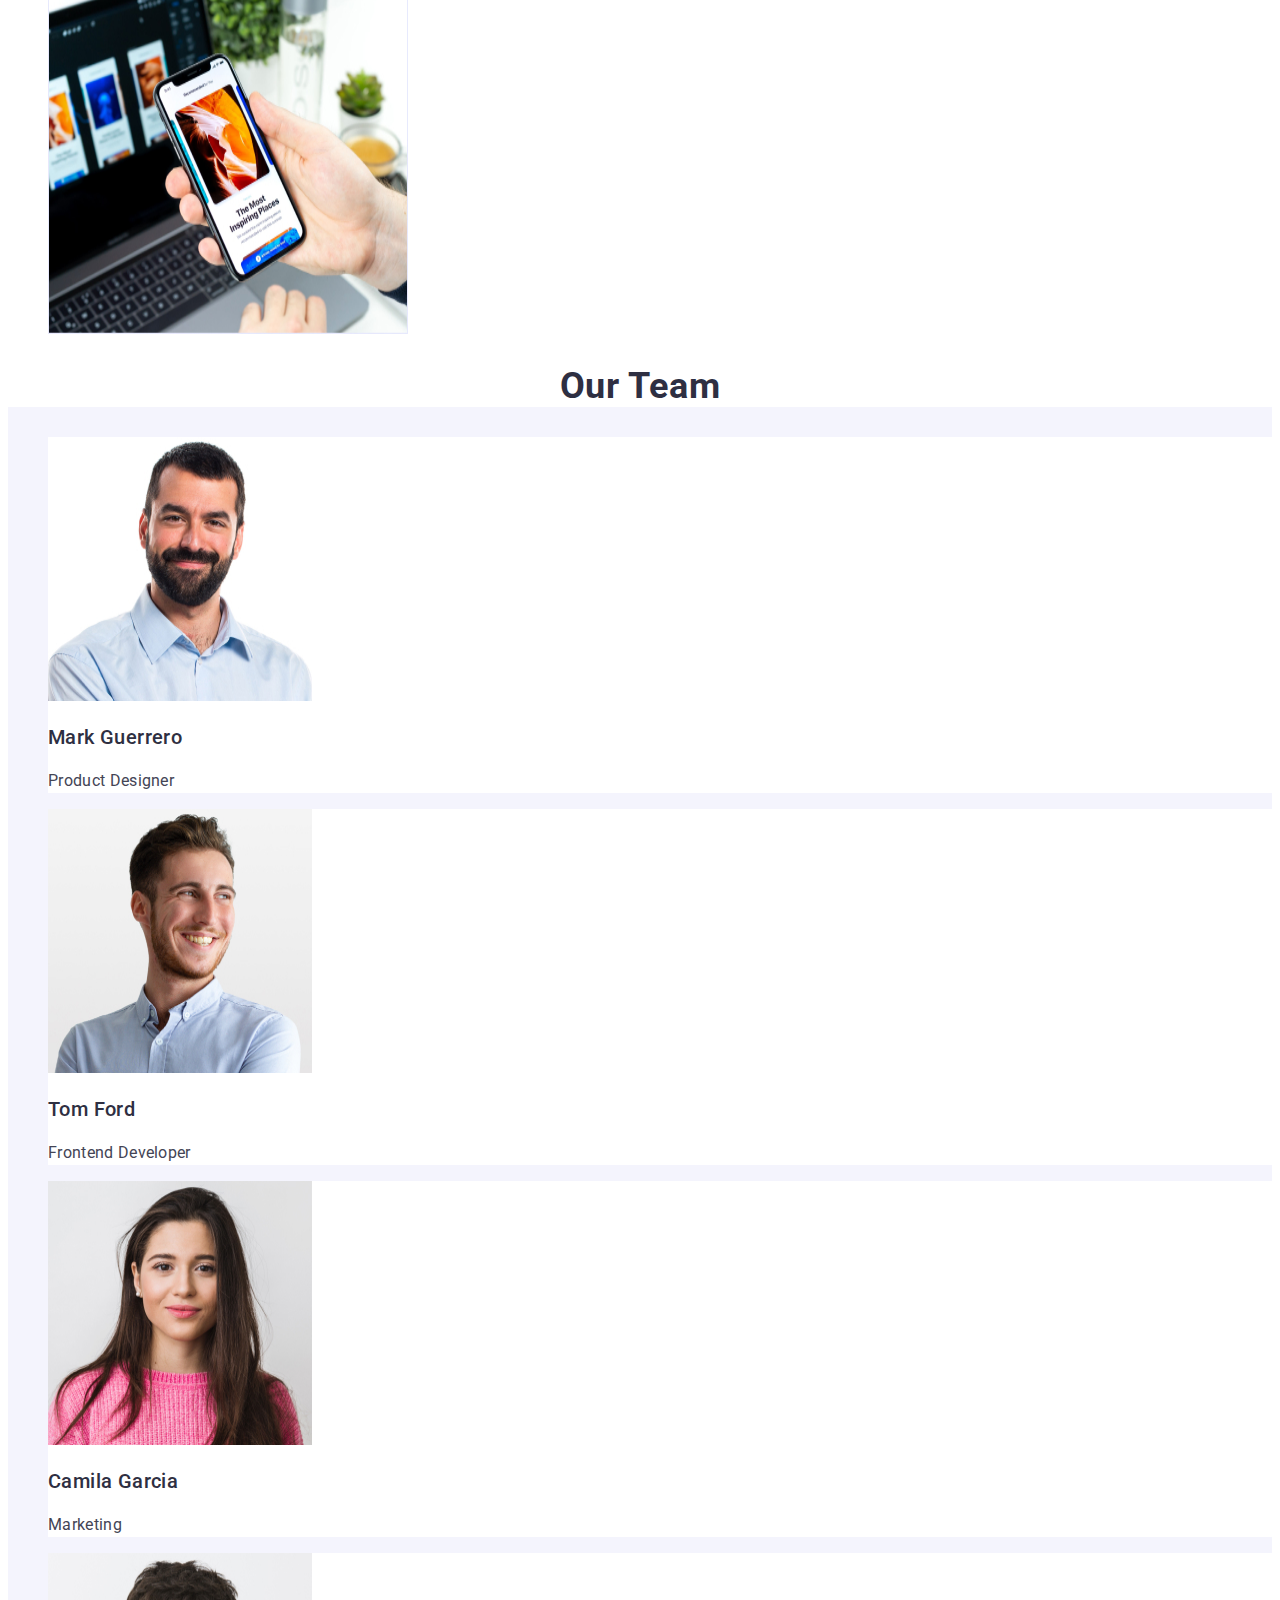
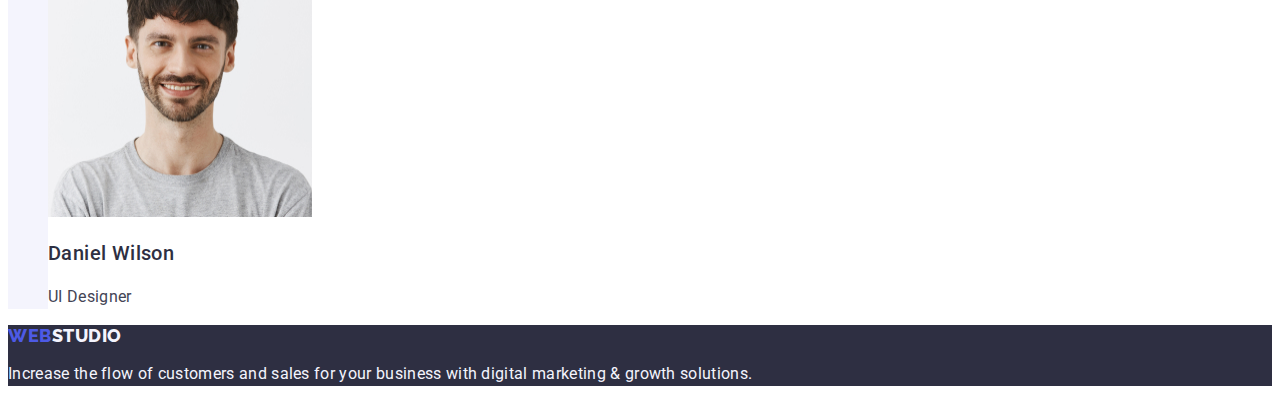
==== commit 250415d1: "header" ====
--- a/index.html
+++ b/index.html
@@ -39,14 +39,12 @@
       <address class="address-style">
         <ul class="list">
           <li>
-            <a class="contacts-style link" href="mailto:info@devstudio.com"
+            <a class="link" href="mailto:info@devstudio.com"
               >info@devstudio.com</a
             >
           </li>
           <li>
-            <a class="contacts-style link" href="tel:+110001111111"
-              >+11 (000) 111-11-11</a
-            >
+            <a class="link" href="tel:+110001111111">+11 (000) 111-11-11</a>
           </li>
         </ul>
       </address>
--- a/css/style.css
+++ b/css/style.css
@@ -58,18 +58,15 @@
   color: #404bbf;}
 
 
-
 .address-style {
-  font-style: normal;
- 
-.contacts-style {
+font-style: normal;
 line-height: 1.5;
 letter-spacing: 0.02em;
 color: #434455;
 }
   
-.contacts-style :hover,:focus,:active {color: #404bbf;}
-}
+.address-style :hover,:focus,:active {color: #404bbf;}
+
 
 /* styles for first section */
 .first-section {
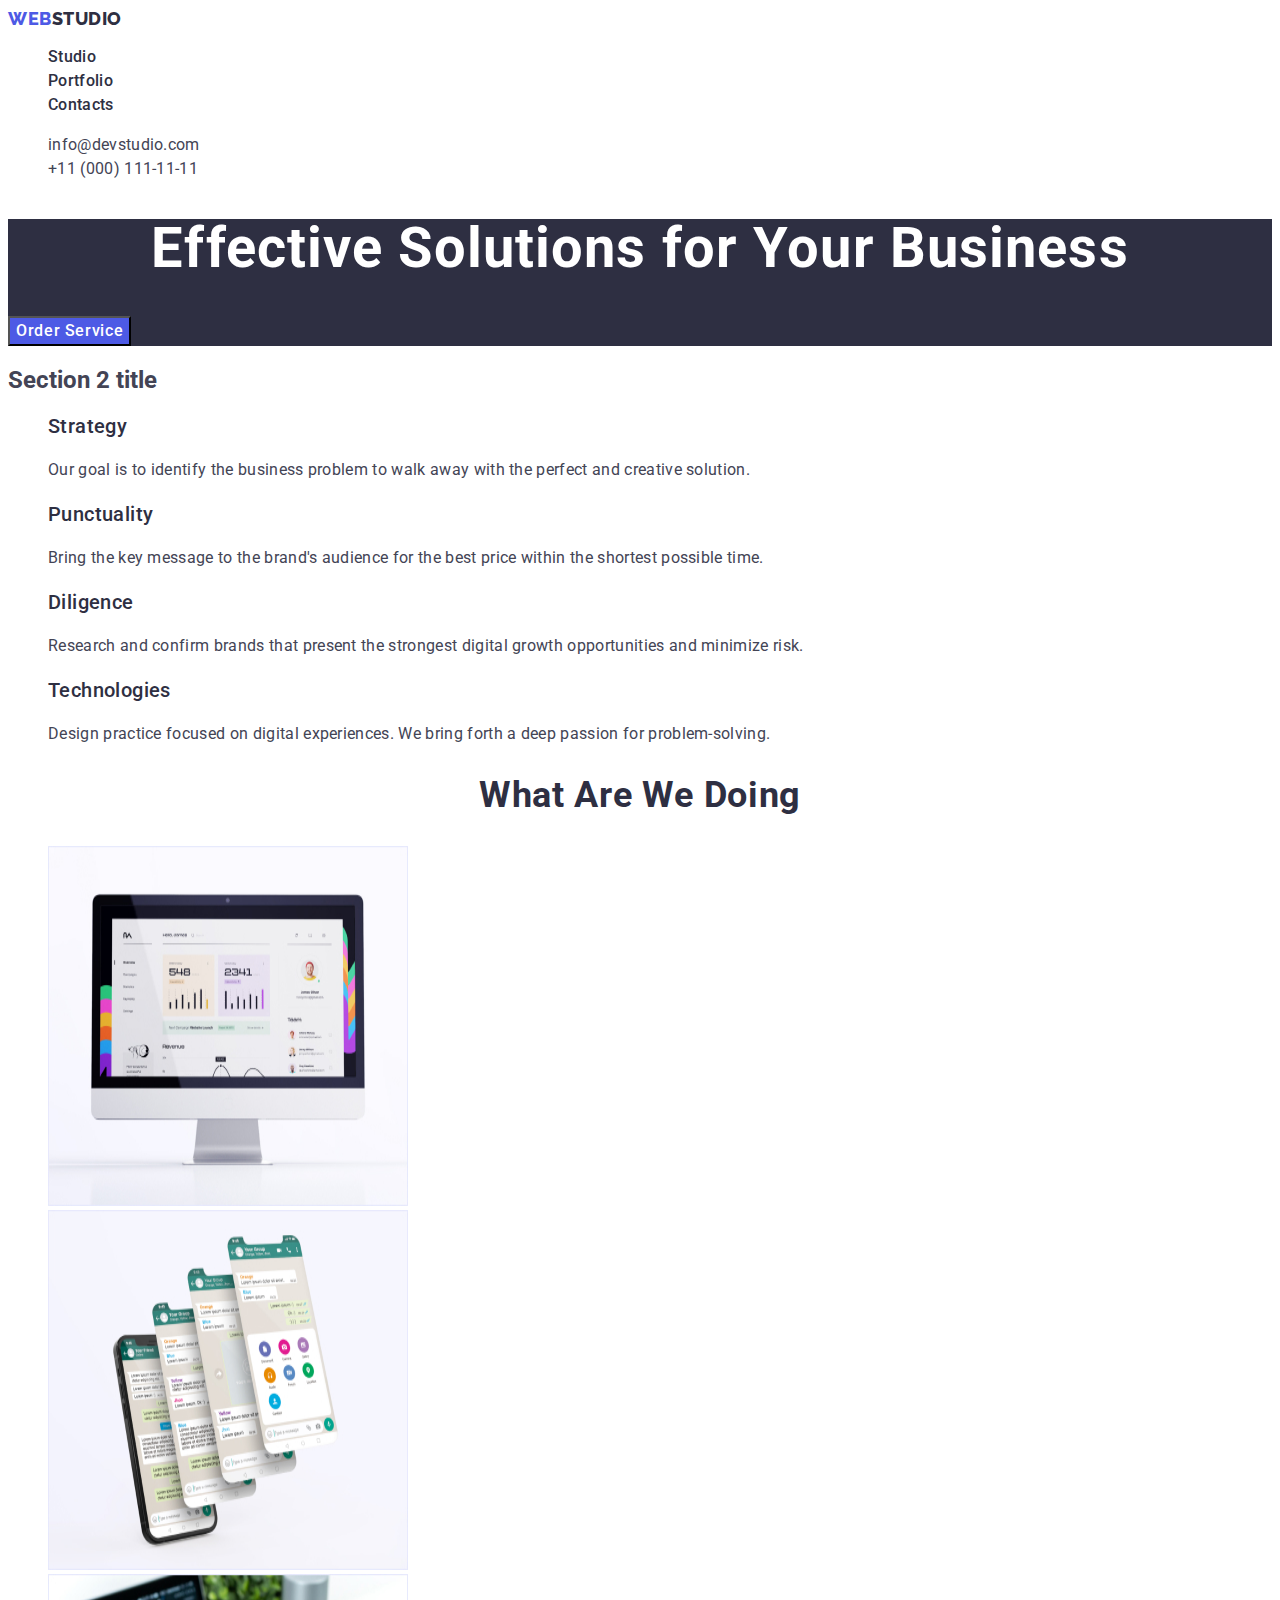
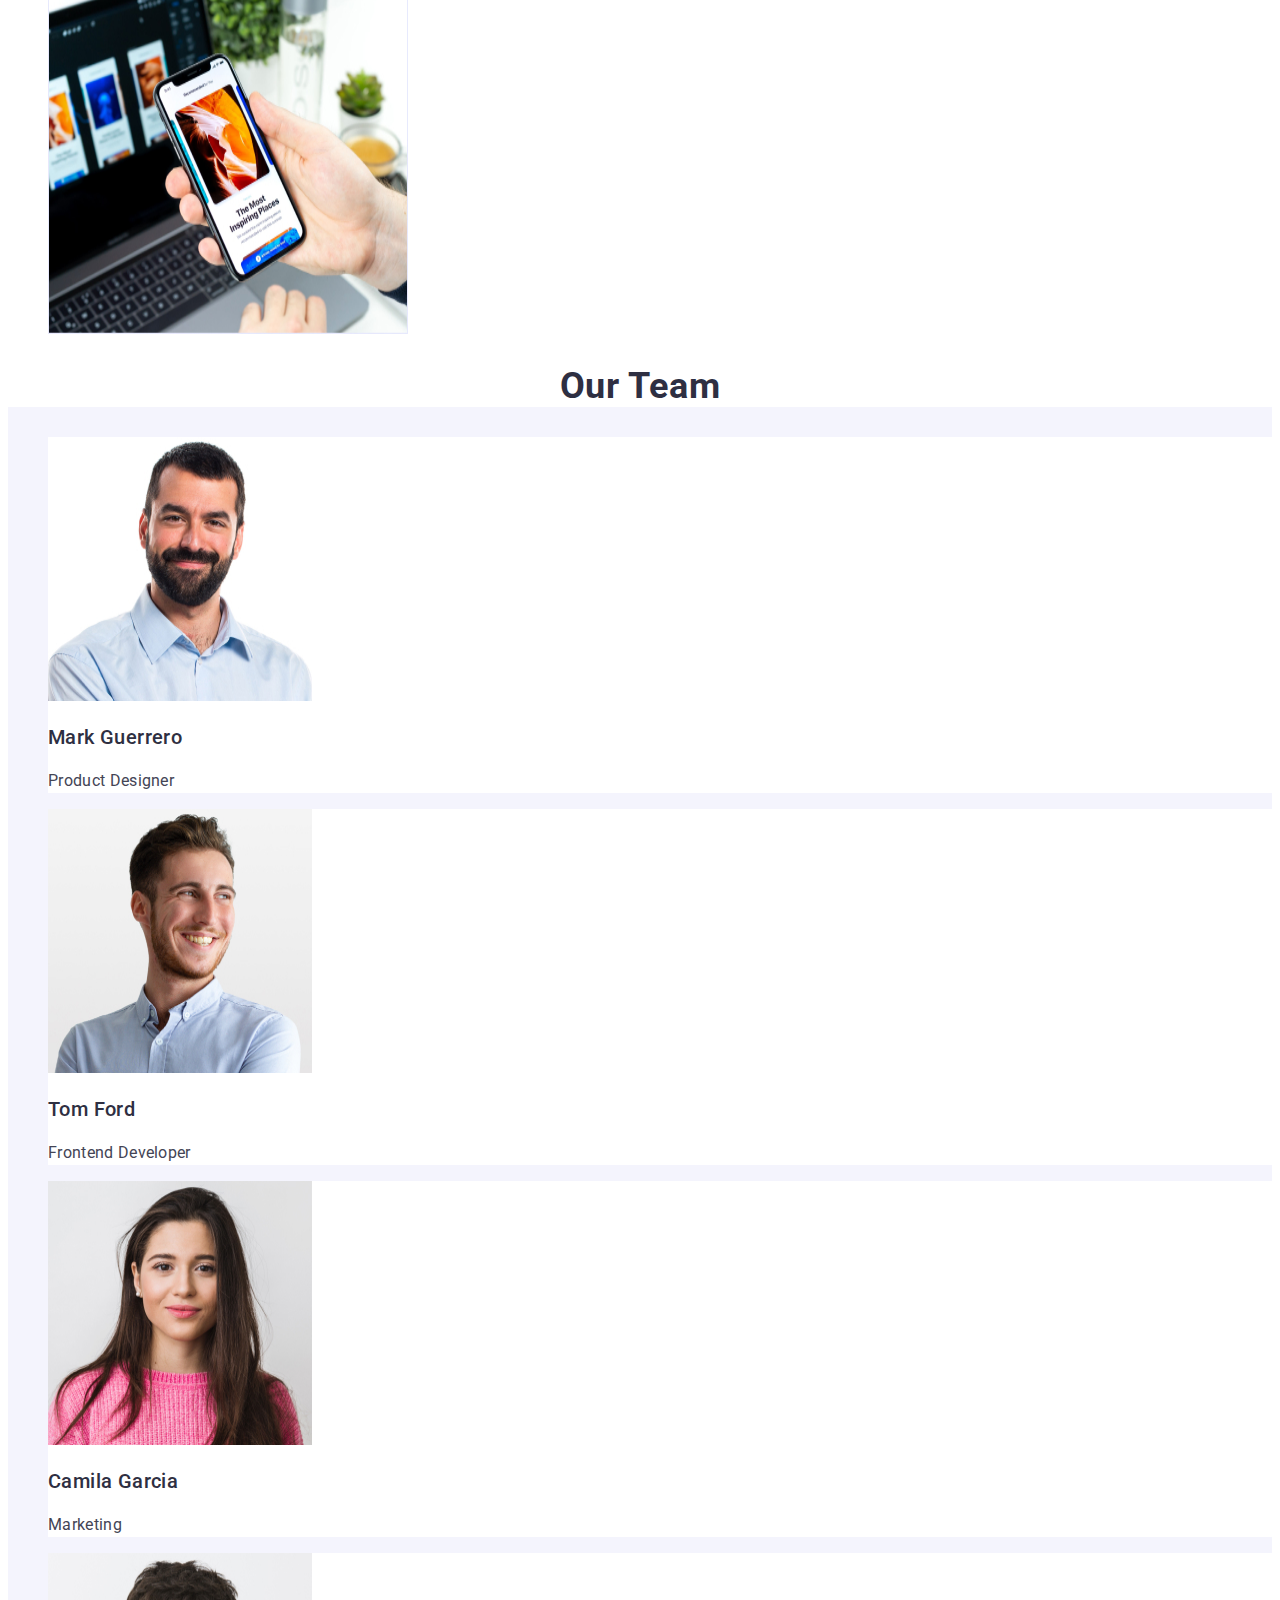
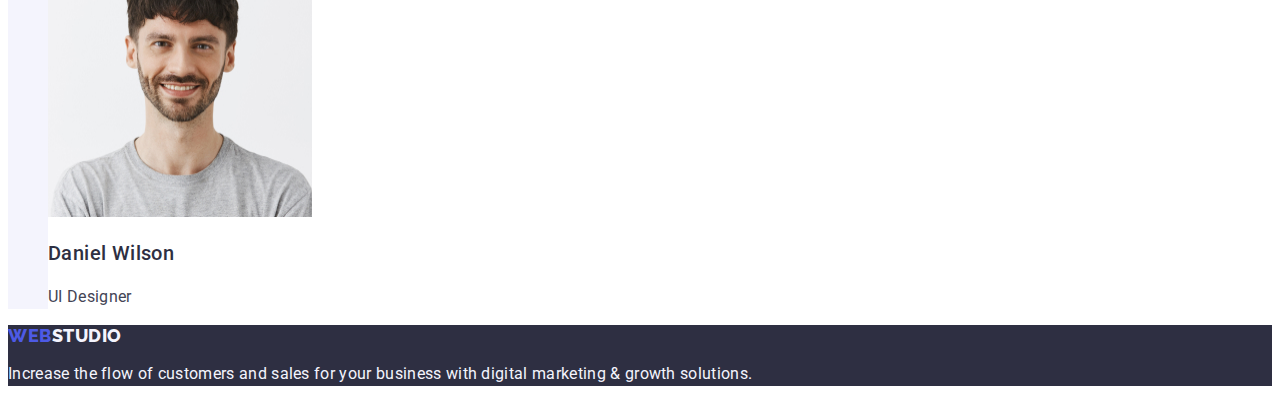
==== commit 0ad56009: "changes" ====
--- a/index.html
+++ b/index.html
@@ -39,12 +39,12 @@
       <address class="address-style">
         <ul class="list">
           <li>
-            <a class="link" href="mailto:info@devstudio.com"
+            <a class="contacts-color link" href="mailto:info@devstudio.com"
               >info@devstudio.com</a
             >
           </li>
           <li>
-            <a class="link" href="tel:+110001111111">+11 (000) 111-11-11</a>
+            <a class="contacts-color link" href="tel:+110001111111">+11 (000) 111-11-11</a>
           </li>
         </ul>
       </address>
--- a/css/style.css
+++ b/css/style.css
@@ -62,8 +62,10 @@
 font-style: normal;
 line-height: 1.5;
 letter-spacing: 0.02em;
-color: #434455;
-}
+
+}
+
+.contacts-color {color: #434455;}
   
 .address-style :hover,:focus,:active {color: #404bbf;}
 
